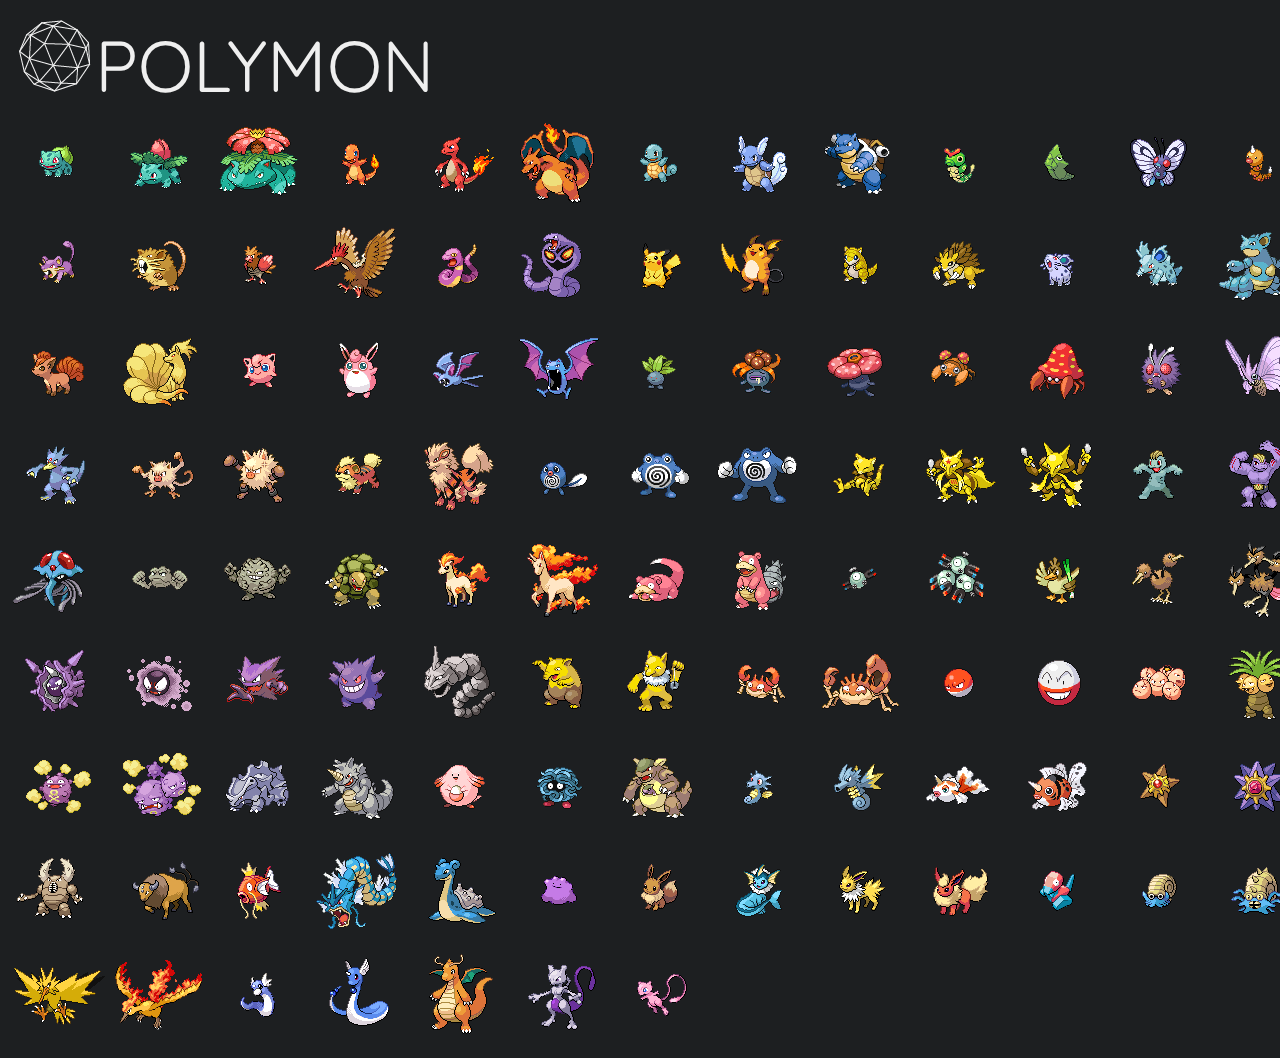
==== index.html @ f9f30a31 "initial" ====
<!DOCTYPE html>
<html>
	<head>
		<title>polymon | online pokedex</title>
        <link href='https://fonts.googleapis.com/css?family=Quicksand:700,400' rel='stylesheet' type='text/css'>
		<link type="text/css" rel="stylesheet" href="stylesheet.css" />
	</head>
	<body>
		<div class="nav">
			<img src="nav/logo3.png"/>
            <h6>POLYMON</h6>
		</div>
		<table>
			<thead>
				<th colspan="18"></th>
			</thead>
			<tr>
				<td>
					<img src="sprite icons/bulbasaur.png" />
				</td>
				<td>
					<img src="sprite icons/ivysaur.png" />
				</td>
				<td>
					<img src="sprite icons/venusaur.png" />
				</td>
				<td>
					<img src="sprite icons/charmander.png" />
				</td>
				<td>
					<img src="sprite icons/charmeleon.png" />
				</td>
				<td>
					<img src="sprite icons/charizard.png" />
				</td>
				<td>
					<img src="sprite icons/squirtle.png" />
				</td>
				<td>
					<img src="sprite icons/wartortle.png" />
				</td>
				<td>
					<img src="sprite icons/blastoise.png" />
				</td>
				<td>
					<img src="sprite icons/caterpie.png" />
				</td>
				<td>
					<img src="sprite icons/metapod.png" />
				</td>
				<td>
					<img src="sprite icons/butterfree.png" />
				</td>
				<td>
					<img src="sprite icons/weedle.png" />
				</td>
				<td>
					<img src="sprite icons/kakuna.png" />
				</td>
				<td>
					<img src="sprite icons/beedrill.png" />
				</td>
				<td>
					<img src="sprite icons/pidgey.png" />
				</td>
				<td>
					<img src="sprite icons/pidgeotto.png" />
				</td>
				<td>
					<img src="sprite icons/pidgeot.png" />
				</td>
			</tr>
			<tr>
				<td>
					<img src="sprite icons/rattata.png" />
				</td>
				<td>
					<img src="sprite icons/raticate.png" />
				</td>
				<td>
					<img src="sprite icons/spearow.png" />
				</td>
				<td>
					<img src="sprite icons/fearow.png" />
				</td>
				<td>
					<img src="sprite icons/ekans.png" />
				</td>
				<td>
					<img src="sprite icons/arbok.png" />
				</td>
				<td>
					<img src="sprite icons/pikachu.png" />
				</td>
				<td>
					<img src="sprite icons/raichu.png" />
				</td>
				<td>
					<img src="sprite icons/sandshrew.png" />
				</td>
				<td>
					<img src="sprite icons/sandslash.png" />
				</td>
				<td>
					<img src="sprite icons/nidoran-f.png" />
				</td>
				<td>
					<img src="sprite icons/nidorina.png" />
				</td>
				<td>
					<img src="sprite icons/nidoqueen.png" />
				</td>
				<td>
					<img src="sprite icons/nidoran-m.png" />
				</td>
				<td>
					<img src="sprite icons/nidorino.png" />
				</td>
				<td>
					<img src="sprite icons/nidoking.png" />
				</td>
				<td>
					<img src="sprite icons/clefairy.png" />
				</td>
				<td>
					<img src="sprite icons/clefable.png" />
				</td>
			</tr>
			<tr>
				<td>
					<img src="sprite icons/vulpix.png" />
				</td>
				<td>
					<img src="sprite icons/ninetales.png" />
				</td>
				<td>
					<img src="sprite icons/jigglypuff.png" />
				</td>
				<td>
					<img src="sprite icons/wigglytuff.png" />
				</td>
				<td>
					<img src="sprite icons/zubat.png" />
				</td>
				<td>
					<img src="sprite icons/golbat.png" />
				</td>
				<td>
					<img src="sprite icons/oddish.png" />
				</td>
				<td>
					<img src="sprite icons/gloom.png" />
				</td>
				<td>
					<img src="sprite icons/vileplume.png" />
				</td>
				<td>
					<img src="sprite icons/paras.png" />
				</td>
				<td>
					<img src="sprite icons/parasect.png" />
				</td>
				<td>
					<img src="sprite icons/venonat.png" />
				</td>
				<td>
					<img src="sprite icons/venomoth.png" />
				</td>
				<td>
					<img src="sprite icons/diglett.png" />
				</td>
				<td>
					<img src="sprite icons/dugtrio.png" />
				</td>
				<td>
					<img src="sprite icons/meowth.png" />
				</td>
				<td>
					<img src="sprite icons/persian.png" />
				</td>
				<td>
					<img src="sprite icons/psyduck.png" />
				</td>
			</tr>
			<tr>
				<td>
					<img src="sprite icons/golduck.png" />
				</td>
				<td>
					<img src="sprite icons/mankey.png" />
				</td>
				<td>
					<img src="sprite icons/primeape.png" />
				</td>
				<td>
					<img src="sprite icons/growlithe.png" />
				</td>
				<td>
					<img src="sprite icons/arcanine.png" />
				</td>
				<td>
					<img src="sprite icons/poliwag.png" />
				</td>
				<td>
					<img src="sprite icons/poliwhirl.png" />
				</td>
				<td>
					<img src="sprite icons/poliwrath.png" />
				</td>
				<td>
					<img src="sprite icons/abra.png" />
				</td>
				<td>
					<img src="sprite icons/kadabra.png" />
				</td>
				<td>
					<img src="sprite icons/alakazam.png" />
				</td>
				<td>
					<img src="sprite icons/machop.png" />
				</td>
				<td>
					<img src="sprite icons/machoke.png" />
				</td>
				<td>
					<img src="sprite icons/machamp.png" />
				</td>
				<td>
					<img src="sprite icons/bellsprout.png" />
				</td>
				<td>
					<img src="sprite icons/weepinbell.png" />
				</td>
				<td>
					<img src="sprite icons/victreebel.png" />
				</td>
				<td>
					<img src="sprite icons/tentacool.png" />
				</td>
			</tr>
			<tr>
				<td>
					<img src="sprite icons/tentacruel.png" />
				</td>
				<td>
					<img src="sprite icons/geodude.png" />
				</td>
				<td>
					<img src="sprite icons/graveler.png" />
				</td>
				<td>
					<img src="sprite icons/golem.png" />
				</td>
				<td>
					<img src="sprite icons/ponyta.png" />
				</td>
				<td>
					<img src="sprite icons/rapidash.png" />
				</td>
				<td>
					<img src="sprite icons/slowpoke.png" />
				</td>
				<td>
					<img src="sprite icons/slowbro.png" />
				</td>
				<td>
					<img src="sprite icons/magnemite.png" />
				</td>
				<td>
					<img src="sprite icons/magneton.png" />
				</td>
				<td>
					<img src="sprite icons/farfetchd.png" />
				</td>
				<td>
					<img src="sprite icons/doduo.png" />
				</td>
				<td>
					<img src="sprite icons/dodrio.png" />
				</td>
				<td>
					<img src="sprite icons/seel.png" />
				</td>
				<td>
					<img src="sprite icons/dewgong.png" />
				</td>
				<td>
					<img src="sprite icons/grimer.png" />
				</td>
				<td>
					<img src="sprite icons/muk.png" />
				</td>
				<td>
					<img src="sprite icons/shellder.png" />
				</td>
			</tr>
			<tr>
				<td>
					<img src="sprite icons/cloyster.png" />
				</td>
				<td>
					<img src="sprite icons/gastly.png" />
				</td>
				<td>
					<img src="sprite icons/haunter.png" />
				</td>
				<td>
					<img src="sprite icons/gengar.png" />
				</td>
				<td>
					<img src="sprite icons/onix.png" />
				</td>
				<td>
					<img src="sprite icons/drowzee.png" />
				</td>
				<td>
					<img src="sprite icons/hypno.png" />
				</td>
				<td>
					<img src="sprite icons/krabby.png" />
				</td>
				<td>
					<img src="sprite icons/kingler.png" />
				</td>
				<td>
					<img src="sprite icons/voltorb.png" />
				</td>
				<td>
					<img src="sprite icons/electrode.png" />
				</td>
				<td>
					<img src="sprite icons/exeggcute.png" />
				</td>
				<td>
					<img src="sprite icons/exeggutor.png" />
				</td>
				<td>
					<img src="sprite icons/cubone.png" />
				</td>
				<td>
					<img src="sprite icons/marowak.png" />
				</td>
				<td>
					<img src="sprite icons/hitmonlee.png" />
				</td>
				<td>
					<img src="sprite icons/hitmonchan.png" />
				</td>
				<td>
					<img src="sprite icons/lickitung.png" />
				</td>
			</tr>
			<tr>
				<td>
					<img src="sprite icons/koffing.png" />
				</td>
				<td>
					<img src="sprite icons/weezing.png" />
				</td>
				<td>
					<img src="sprite icons/rhyhorn.png" />
				</td>
				<td>
					<img src="sprite icons/rhydon.png" />
				</td>
				<td>
					<img src="sprite icons/chansey.png" />
				</td>
				<td>
					<img src="sprite icons/tangela.png" />
				</td>
				<td>
					<img src="sprite icons/kangaskhan.png" />
				</td>
				<td>
					<img src="sprite icons/horsea.png" />
				</td>
				<td>
					<img src="sprite icons/seadra.png" />
				</td>
				<td>
					<img src="sprite icons/goldeen.png" />
				</td>
				<td>
					<img src="sprite icons/seaking.png" />
				</td>
				<td>
					<img src="sprite icons/staryu.png" />
				</td>
				<td>
					<img src="sprite icons/starmie.png" />
				</td>
				<td>
					<img src="sprite icons/mr-mime.png" />
				</td>
				<td>
					<img src="sprite icons/scyther.png" />
				</td>
				<td>
					<img src="sprite icons/jynx.png" />
				</td>
				<td>
					<img src="sprite icons/electabuzz.png" />
				</td>
				<td>
					<img src="sprite icons/magmar.png" />
				</td>
			</tr>
			<tr>
				<td>
					<img src="sprite icons/pinsir.png" />
				</td>
				<td>
					<img src="sprite icons/tauros.png" />
				</td>
				<td>
					<img src="sprite icons/magikarp.png" />
				</td>
				<td>
					<img src="sprite icons/gyarados.png" />
				</td>
				<td>
					<img src="sprite icons/lapras.png" />
				</td>
				<td>
					<img src="sprite icons/ditto.png" />
				</td>
				<td>
					<img src="sprite icons/eevee.png" />
				</td>
				<td>
					<img src="sprite icons/vaporeon.png" />
				</td>
				<td>
					<img src="sprite icons/jolteon.png" />
				</td>
				<td>
					<img src="sprite icons/flareon.png" />
				</td>
				<td>
					<img src="sprite icons/porygon.png" />
				</td>
				<td>
					<img src="sprite icons/omanyte.png" />
				</td>
				<td>
					<img src="sprite icons/omastar.png" />
				</td>
				<td>
					<img src="sprite icons/kabuto.png" />
				</td>
				<td>
					<img src="sprite icons/kabutops.png" />
				</td>
				<td>
					<img src="sprite icons/aerodactyl.png" />
				</td>
				<td>
					<img src="sprite icons/snorlax.png" />
				</td>
				<td>
					<img src="sprite icons/articuno.png" />
				</td>
			</tr>
			<tr>
				<td>
					<img src=" sprite icons/zapdos.png" />
				</td>
				<td>
					<img src=" sprite icons/moltres.png" />
				</td>
				<td>
					<img src=" sprite icons/dratini.png" />
				</td>
				<td>
					<img src=" sprite icons/dragonair.png" />
				</td>
				<td>
					<img src=" sprite icons/dragonite.png" />
				</td>
				<td>
					<img src=" sprite icons/mewtwo.png" />
				</td>
				<td>
					<img src=" sprite icons/mew.png" />
				</td>
			</tr>
	</body>
</html>
---- stylesheet.css ----
body {
    background-color: #1d1f21;
}

th {
	font-family: Helvetica, sans-serif;
	font-weight: bold;
	font-size: 72px;
	color: #eeeeee
}

.nav {
	height: 100px;
	border-radius: 10px;
	margin: 0px;
	padding: 0px;
	border: none;
}

.nav img {
	margin: 0px;
	padding: 12px 0px 0px 10px;
	border: none;
}

.nav h6 {
    font-family: 'Quicksand', sans-serif;
    color: #efefef;
    font-size: 72px;
    font-weight: 400;
    display: inline;
}

table {
    margin: auto;
}
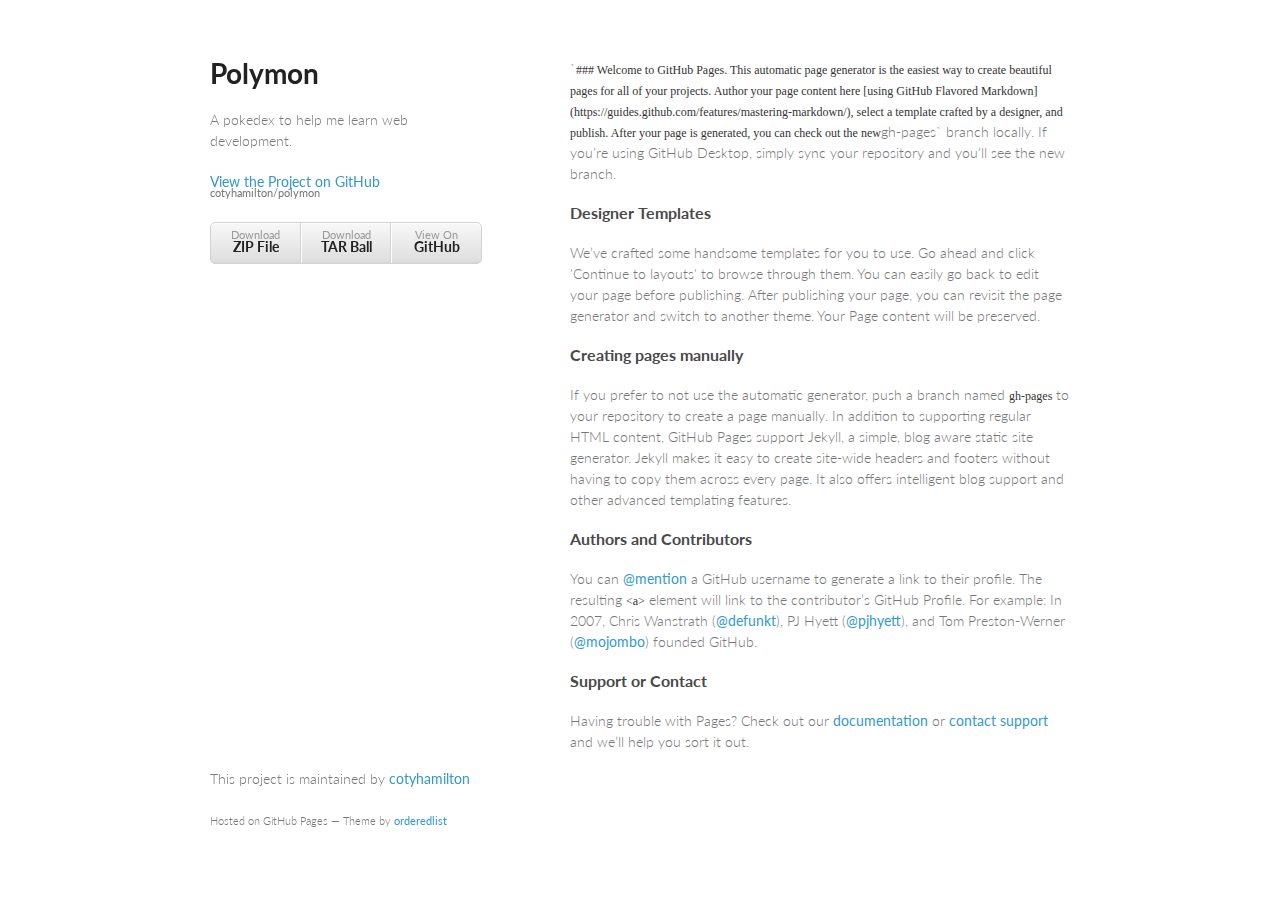
==== commit b7219667: "Create gh-pages branch via GitHub" ====
--- a/index.html
+++ b/index.html
@@ -1,489 +1,62 @@
-<!DOCTYPE html>
+<!doctype html>
 <html>
-	<head>
-		<title>polymon | online pokedex</title>
-        <link href='https://fonts.googleapis.com/css?family=Quicksand:700,400' rel='stylesheet' type='text/css'>
-		<link type="text/css" rel="stylesheet" href="stylesheet.css" />
-	</head>
-	<body>
-		<div class="nav">
-			<img src="nav/logo3.png"/>
-            <h6>POLYMON</h6>
-		</div>
-		<table>
-			<thead>
-				<th colspan="18"></th>
-			</thead>
-			<tr>
-				<td>
-					<img src="sprite icons/bulbasaur.png" />
-				</td>
-				<td>
-					<img src="sprite icons/ivysaur.png" />
-				</td>
-				<td>
-					<img src="sprite icons/venusaur.png" />
-				</td>
-				<td>
-					<img src="sprite icons/charmander.png" />
-				</td>
-				<td>
-					<img src="sprite icons/charmeleon.png" />
-				</td>
-				<td>
-					<img src="sprite icons/charizard.png" />
-				</td>
-				<td>
-					<img src="sprite icons/squirtle.png" />
-				</td>
-				<td>
-					<img src="sprite icons/wartortle.png" />
-				</td>
-				<td>
-					<img src="sprite icons/blastoise.png" />
-				</td>
-				<td>
-					<img src="sprite icons/caterpie.png" />
-				</td>
-				<td>
-					<img src="sprite icons/metapod.png" />
-				</td>
-				<td>
-					<img src="sprite icons/butterfree.png" />
-				</td>
-				<td>
-					<img src="sprite icons/weedle.png" />
-				</td>
-				<td>
-					<img src="sprite icons/kakuna.png" />
-				</td>
-				<td>
-					<img src="sprite icons/beedrill.png" />
-				</td>
-				<td>
-					<img src="sprite icons/pidgey.png" />
-				</td>
-				<td>
-					<img src="sprite icons/pidgeotto.png" />
-				</td>
-				<td>
-					<img src="sprite icons/pidgeot.png" />
-				</td>
-			</tr>
-			<tr>
-				<td>
-					<img src="sprite icons/rattata.png" />
-				</td>
-				<td>
-					<img src="sprite icons/raticate.png" />
-				</td>
-				<td>
-					<img src="sprite icons/spearow.png" />
-				</td>
-				<td>
-					<img src="sprite icons/fearow.png" />
-				</td>
-				<td>
-					<img src="sprite icons/ekans.png" />
-				</td>
-				<td>
-					<img src="sprite icons/arbok.png" />
-				</td>
-				<td>
-					<img src="sprite icons/pikachu.png" />
-				</td>
-				<td>
-					<img src="sprite icons/raichu.png" />
-				</td>
-				<td>
-					<img src="sprite icons/sandshrew.png" />
-				</td>
-				<td>
-					<img src="sprite icons/sandslash.png" />
-				</td>
-				<td>
-					<img src="sprite icons/nidoran-f.png" />
-				</td>
-				<td>
-					<img src="sprite icons/nidorina.png" />
-				</td>
-				<td>
-					<img src="sprite icons/nidoqueen.png" />
-				</td>
-				<td>
-					<img src="sprite icons/nidoran-m.png" />
-				</td>
-				<td>
-					<img src="sprite icons/nidorino.png" />
-				</td>
-				<td>
-					<img src="sprite icons/nidoking.png" />
-				</td>
-				<td>
-					<img src="sprite icons/clefairy.png" />
-				</td>
-				<td>
-					<img src="sprite icons/clefable.png" />
-				</td>
-			</tr>
-			<tr>
-				<td>
-					<img src="sprite icons/vulpix.png" />
-				</td>
-				<td>
-					<img src="sprite icons/ninetales.png" />
-				</td>
-				<td>
-					<img src="sprite icons/jigglypuff.png" />
-				</td>
-				<td>
-					<img src="sprite icons/wigglytuff.png" />
-				</td>
-				<td>
-					<img src="sprite icons/zubat.png" />
-				</td>
-				<td>
-					<img src="sprite icons/golbat.png" />
-				</td>
-				<td>
-					<img src="sprite icons/oddish.png" />
-				</td>
-				<td>
-					<img src="sprite icons/gloom.png" />
-				</td>
-				<td>
-					<img src="sprite icons/vileplume.png" />
-				</td>
-				<td>
-					<img src="sprite icons/paras.png" />
-				</td>
-				<td>
-					<img src="sprite icons/parasect.png" />
-				</td>
-				<td>
-					<img src="sprite icons/venonat.png" />
-				</td>
-				<td>
-					<img src="sprite icons/venomoth.png" />
-				</td>
-				<td>
-					<img src="sprite icons/diglett.png" />
-				</td>
-				<td>
-					<img src="sprite icons/dugtrio.png" />
-				</td>
-				<td>
-					<img src="sprite icons/meowth.png" />
-				</td>
-				<td>
-					<img src="sprite icons/persian.png" />
-				</td>
-				<td>
-					<img src="sprite icons/psyduck.png" />
-				</td>
-			</tr>
-			<tr>
-				<td>
-					<img src="sprite icons/golduck.png" />
-				</td>
-				<td>
-					<img src="sprite icons/mankey.png" />
-				</td>
-				<td>
-					<img src="sprite icons/primeape.png" />
-				</td>
-				<td>
-					<img src="sprite icons/growlithe.png" />
-				</td>
-				<td>
-					<img src="sprite icons/arcanine.png" />
-				</td>
-				<td>
-					<img src="sprite icons/poliwag.png" />
-				</td>
-				<td>
-					<img src="sprite icons/poliwhirl.png" />
-				</td>
-				<td>
-					<img src="sprite icons/poliwrath.png" />
-				</td>
-				<td>
-					<img src="sprite icons/abra.png" />
-				</td>
-				<td>
-					<img src="sprite icons/kadabra.png" />
-				</td>
-				<td>
-					<img src="sprite icons/alakazam.png" />
-				</td>
-				<td>
-					<img src="sprite icons/machop.png" />
-				</td>
-				<td>
-					<img src="sprite icons/machoke.png" />
-				</td>
-				<td>
-					<img src="sprite icons/machamp.png" />
-				</td>
-				<td>
-					<img src="sprite icons/bellsprout.png" />
-				</td>
-				<td>
-					<img src="sprite icons/weepinbell.png" />
-				</td>
-				<td>
-					<img src="sprite icons/victreebel.png" />
-				</td>
-				<td>
-					<img src="sprite icons/tentacool.png" />
-				</td>
-			</tr>
-			<tr>
-				<td>
-					<img src="sprite icons/tentacruel.png" />
-				</td>
-				<td>
-					<img src="sprite icons/geodude.png" />
-				</td>
-				<td>
-					<img src="sprite icons/graveler.png" />
-				</td>
-				<td>
-					<img src="sprite icons/golem.png" />
-				</td>
-				<td>
-					<img src="sprite icons/ponyta.png" />
-				</td>
-				<td>
-					<img src="sprite icons/rapidash.png" />
-				</td>
-				<td>
-					<img src="sprite icons/slowpoke.png" />
-				</td>
-				<td>
-					<img src="sprite icons/slowbro.png" />
-				</td>
-				<td>
-					<img src="sprite icons/magnemite.png" />
-				</td>
-				<td>
-					<img src="sprite icons/magneton.png" />
-				</td>
-				<td>
-					<img src="sprite icons/farfetchd.png" />
-				</td>
-				<td>
-					<img src="sprite icons/doduo.png" />
-				</td>
-				<td>
-					<img src="sprite icons/dodrio.png" />
-				</td>
-				<td>
-					<img src="sprite icons/seel.png" />
-				</td>
-				<td>
-					<img src="sprite icons/dewgong.png" />
-				</td>
-				<td>
-					<img src="sprite icons/grimer.png" />
-				</td>
-				<td>
-					<img src="sprite icons/muk.png" />
-				</td>
-				<td>
-					<img src="sprite icons/shellder.png" />
-				</td>
-			</tr>
-			<tr>
-				<td>
-					<img src="sprite icons/cloyster.png" />
-				</td>
-				<td>
-					<img src="sprite icons/gastly.png" />
-				</td>
-				<td>
-					<img src="sprite icons/haunter.png" />
-				</td>
-				<td>
-					<img src="sprite icons/gengar.png" />
-				</td>
-				<td>
-					<img src="sprite icons/onix.png" />
-				</td>
-				<td>
-					<img src="sprite icons/drowzee.png" />
-				</td>
-				<td>
-					<img src="sprite icons/hypno.png" />
-				</td>
-				<td>
-					<img src="sprite icons/krabby.png" />
-				</td>
-				<td>
-					<img src="sprite icons/kingler.png" />
-				</td>
-				<td>
-					<img src="sprite icons/voltorb.png" />
-				</td>
-				<td>
-					<img src="sprite icons/electrode.png" />
-				</td>
-				<td>
-					<img src="sprite icons/exeggcute.png" />
-				</td>
-				<td>
-					<img src="sprite icons/exeggutor.png" />
-				</td>
-				<td>
-					<img src="sprite icons/cubone.png" />
-				</td>
-				<td>
-					<img src="sprite icons/marowak.png" />
-				</td>
-				<td>
-					<img src="sprite icons/hitmonlee.png" />
-				</td>
-				<td>
-					<img src="sprite icons/hitmonchan.png" />
-				</td>
-				<td>
-					<img src="sprite icons/lickitung.png" />
-				</td>
-			</tr>
-			<tr>
-				<td>
-					<img src="sprite icons/koffing.png" />
-				</td>
-				<td>
-					<img src="sprite icons/weezing.png" />
-				</td>
-				<td>
-					<img src="sprite icons/rhyhorn.png" />
-				</td>
-				<td>
-					<img src="sprite icons/rhydon.png" />
-				</td>
-				<td>
-					<img src="sprite icons/chansey.png" />
-				</td>
-				<td>
-					<img src="sprite icons/tangela.png" />
-				</td>
-				<td>
-					<img src="sprite icons/kangaskhan.png" />
-				</td>
-				<td>
-					<img src="sprite icons/horsea.png" />
-				</td>
-				<td>
-					<img src="sprite icons/seadra.png" />
-				</td>
-				<td>
-					<img src="sprite icons/goldeen.png" />
-				</td>
-				<td>
-					<img src="sprite icons/seaking.png" />
-				</td>
-				<td>
-					<img src="sprite icons/staryu.png" />
-				</td>
-				<td>
-					<img src="sprite icons/starmie.png" />
-				</td>
-				<td>
-					<img src="sprite icons/mr-mime.png" />
-				</td>
-				<td>
-					<img src="sprite icons/scyther.png" />
-				</td>
-				<td>
-					<img src="sprite icons/jynx.png" />
-				</td>
-				<td>
-					<img src="sprite icons/electabuzz.png" />
-				</td>
-				<td>
-					<img src="sprite icons/magmar.png" />
-				</td>
-			</tr>
-			<tr>
-				<td>
-					<img src="sprite icons/pinsir.png" />
-				</td>
-				<td>
-					<img src="sprite icons/tauros.png" />
-				</td>
-				<td>
-					<img src="sprite icons/magikarp.png" />
-				</td>
-				<td>
-					<img src="sprite icons/gyarados.png" />
-				</td>
-				<td>
-					<img src="sprite icons/lapras.png" />
-				</td>
-				<td>
-					<img src="sprite icons/ditto.png" />
-				</td>
-				<td>
-					<img src="sprite icons/eevee.png" />
-				</td>
-				<td>
-					<img src="sprite icons/vaporeon.png" />
-				</td>
-				<td>
-					<img src="sprite icons/jolteon.png" />
-				</td>
-				<td>
-					<img src="sprite icons/flareon.png" />
-				</td>
-				<td>
-					<img src="sprite icons/porygon.png" />
-				</td>
-				<td>
-					<img src="sprite icons/omanyte.png" />
-				</td>
-				<td>
-					<img src="sprite icons/omastar.png" />
-				</td>
-				<td>
-					<img src="sprite icons/kabuto.png" />
-				</td>
-				<td>
-					<img src="sprite icons/kabutops.png" />
-				</td>
-				<td>
-					<img src="sprite icons/aerodactyl.png" />
-				</td>
-				<td>
-					<img src="sprite icons/snorlax.png" />
-				</td>
-				<td>
-					<img src="sprite icons/articuno.png" />
-				</td>
-			</tr>
-			<tr>
-				<td>
-					<img src=" sprite icons/zapdos.png" />
-				</td>
-				<td>
-					<img src=" sprite icons/moltres.png" />
-				</td>
-				<td>
-					<img src=" sprite icons/dratini.png" />
-				</td>
-				<td>
-					<img src=" sprite icons/dragonair.png" />
-				</td>
-				<td>
-					<img src=" sprite icons/dragonite.png" />
-				</td>
-				<td>
-					<img src=" sprite icons/mewtwo.png" />
-				</td>
-				<td>
-					<img src=" sprite icons/mew.png" />
-				</td>
-			</tr>
-	</body>
-</html>+  <head>
+    <meta charset="utf-8">
+    <meta http-equiv="X-UA-Compatible" content="chrome=1">
+    <title>Polymon by cotyhamilton</title>
+
+    <link rel="stylesheet" href="stylesheets/styles.css">
+    <link rel="stylesheet" href="stylesheets/github-light.css">
+    <meta name="viewport" content="width=device-width, initial-scale=1, user-scalable=no">
+    <!--[if lt IE 9]>
+    <script src="//html5shiv.googlecode.com/svn/trunk/html5.js"></script>
+    <![endif]-->
+  </head>
+  <body>
+    <div class="wrapper">
+      <header>
+        <h1>Polymon</h1>
+        <p>A pokedex to help me learn web development.</p>
+
+        <p class="view"><a href="https://github.com/cotyhamilton/polymon">View the Project on GitHub <small>cotyhamilton/polymon</small></a></p>
+
+
+        <ul>
+          <li><a href="https://github.com/cotyhamilton/polymon/zipball/master">Download <strong>ZIP File</strong></a></li>
+          <li><a href="https://github.com/cotyhamilton/polymon/tarball/master">Download <strong>TAR Ball</strong></a></li>
+          <li><a href="https://github.com/cotyhamilton/polymon">View On <strong>GitHub</strong></a></li>
+        </ul>
+      </header>
+      <section>
+        <p>`<code>### Welcome to GitHub Pages.
+This automatic page generator is the easiest way to create beautiful pages for all of your projects. Author your page content here [using GitHub Flavored Markdown](https://guides.github.com/features/mastering-markdown/), select a template crafted by a designer, and publish. After your page is generated, you can check out the new</code>gh-pages` branch locally. If you’re using GitHub Desktop, simply sync your repository and you’ll see the new branch.</p>
+
+<h3>
+<a id="designer-templates" class="anchor" href="#designer-templates" aria-hidden="true"><span class="octicon octicon-link"></span></a>Designer Templates</h3>
+
+<p>We’ve crafted some handsome templates for you to use. Go ahead and click 'Continue to layouts' to browse through them. You can easily go back to edit your page before publishing. After publishing your page, you can revisit the page generator and switch to another theme. Your Page content will be preserved.</p>
+
+<h3>
+<a id="creating-pages-manually" class="anchor" href="#creating-pages-manually" aria-hidden="true"><span class="octicon octicon-link"></span></a>Creating pages manually</h3>
+
+<p>If you prefer to not use the automatic generator, push a branch named <code>gh-pages</code> to your repository to create a page manually. In addition to supporting regular HTML content, GitHub Pages support Jekyll, a simple, blog aware static site generator. Jekyll makes it easy to create site-wide headers and footers without having to copy them across every page. It also offers intelligent blog support and other advanced templating features.</p>
+
+<h3>
+<a id="authors-and-contributors" class="anchor" href="#authors-and-contributors" aria-hidden="true"><span class="octicon octicon-link"></span></a>Authors and Contributors</h3>
+
+<p>You can <a href="https://github.com/blog/821" class="user-mention">@mention</a> a GitHub username to generate a link to their profile. The resulting <code>&lt;a&gt;</code> element will link to the contributor’s GitHub Profile. For example: In 2007, Chris Wanstrath (<a href="https://github.com/defunkt" class="user-mention">@defunkt</a>), PJ Hyett (<a href="https://github.com/pjhyett" class="user-mention">@pjhyett</a>), and Tom Preston-Werner (<a href="https://github.com/mojombo" class="user-mention">@mojombo</a>) founded GitHub.</p>
+
+<h3>
+<a id="support-or-contact" class="anchor" href="#support-or-contact" aria-hidden="true"><span class="octicon octicon-link"></span></a>Support or Contact</h3>
+
+<p>Having trouble with Pages? Check out our <a href="https://help.github.com/pages">documentation</a> or <a href="https://github.com/contact">contact support</a> and we’ll help you sort it out.</p>
+      </section>
+      <footer>
+        <p>This project is maintained by <a href="https://github.com/cotyhamilton">cotyhamilton</a></p>
+        <p><small>Hosted on GitHub Pages &mdash; Theme by <a href="https://github.com/orderedlist">orderedlist</a></small></p>
+      </footer>
+    </div>
+    <script src="javascripts/scale.fix.js"></script>
+    
+  </body>
+</html>
--- a/stylesheets/styles.css
+++ b/stylesheets/styles.css
@@ -0,0 +1,255 @@
+@import url(https://fonts.googleapis.com/css?family=Lato:300italic,700italic,300,700);
+
+body {
+  padding:50px;
+  font:14px/1.5 Lato, "Helvetica Neue", Helvetica, Arial, sans-serif;
+  color:#777;
+  font-weight:300;
+}
+
+h1, h2, h3, h4, h5, h6 {
+  color:#222;
+  margin:0 0 20px;
+}
+
+p, ul, ol, table, pre, dl {
+  margin:0 0 20px;
+}
+
+h1, h2, h3 {
+  line-height:1.1;
+}
+
+h1 {
+  font-size:28px;
+}
+
+h2 {
+  color:#393939;
+}
+
+h3, h4, h5, h6 {
+  color:#494949;
+}
+
+a {
+  color:#39c;
+  font-weight:400;
+  text-decoration:none;
+}
+
+a small {
+  font-size:11px;
+  color:#777;
+  margin-top:-0.6em;
+  display:block;
+}
+
+.wrapper {
+  width:860px;
+  margin:0 auto;
+}
+
+blockquote {
+  border-left:1px solid #e5e5e5;
+  margin:0;
+  padding:0 0 0 20px;
+  font-style:italic;
+}
+
+code, pre {
+  font-family:Monaco, Bitstream Vera Sans Mono, Lucida Console, Terminal;
+  color:#333;
+  font-size:12px;
+}
+
+pre {
+  padding:8px 15px;
+  background: #f8f8f8;
+  border-radius:5px;
+  border:1px solid #e5e5e5;
+  overflow-x: auto;
+}
+
+table {
+  width:100%;
+  border-collapse:collapse;
+}
+
+th, td {
+  text-align:left;
+  padding:5px 10px;
+  border-bottom:1px solid #e5e5e5;
+}
+
+dt {
+  color:#444;
+  font-weight:700;
+}
+
+th {
+  color:#444;
+}
+
+img {
+  max-width:100%;
+}
+
+header {
+  width:270px;
+  float:left;
+  position:fixed;
+}
+
+header ul {
+  list-style:none;
+  height:40px;
+
+  padding:0;
+
+  background: #eee;
+  background: -moz-linear-gradient(top, #f8f8f8 0%, #dddddd 100%);
+  background: -webkit-gradient(linear, left top, left bottom, color-stop(0%,#f8f8f8), color-stop(100%,#dddddd));
+  background: -webkit-linear-gradient(top, #f8f8f8 0%,#dddddd 100%);
+  background: -o-linear-gradient(top, #f8f8f8 0%,#dddddd 100%);
+  background: -ms-linear-gradient(top, #f8f8f8 0%,#dddddd 100%);
+  background: linear-gradient(top, #f8f8f8 0%,#dddddd 100%);
+
+  border-radius:5px;
+  border:1px solid #d2d2d2;
+  box-shadow:inset #fff 0 1px 0, inset rgba(0,0,0,0.03) 0 -1px 0;
+  width:270px;
+}
+
+header li {
+  width:89px;
+  float:left;
+  border-right:1px solid #d2d2d2;
+  height:40px;
+}
+
+header ul a {
+  line-height:1;
+  font-size:11px;
+  color:#999;
+  display:block;
+  text-align:center;
+  padding-top:6px;
+  height:40px;
+}
+
+strong {
+  color:#222;
+  font-weight:700;
+}
+
+header ul li + li {
+  width:88px;
+  border-left:1px solid #fff;
+}
+
+header ul li + li + li {
+  border-right:none;
+  width:89px;
+}
+
+header ul a strong {
+  font-size:14px;
+  display:block;
+  color:#222;
+}
+
+section {
+  width:500px;
+  float:right;
+  padding-bottom:50px;
+}
+
+small {
+  font-size:11px;
+}
+
+hr {
+  border:0;
+  background:#e5e5e5;
+  height:1px;
+  margin:0 0 20px;
+}
+
+footer {
+  width:270px;
+  float:left;
+  position:fixed;
+  bottom:50px;
+}
+
+@media print, screen and (max-width: 960px) {
+
+  div.wrapper {
+    width:auto;
+    margin:0;
+  }
+
+  header, section, footer {
+    float:none;
+    position:static;
+    width:auto;
+  }
+
+  header {
+    padding-right:320px;
+  }
+
+  section {
+    border:1px solid #e5e5e5;
+    border-width:1px 0;
+    padding:20px 0;
+    margin:0 0 20px;
+  }
+
+  header a small {
+    display:inline;
+  }
+
+  header ul {
+    position:absolute;
+    right:50px;
+    top:52px;
+  }
+}
+
+@media print, screen and (max-width: 720px) {
+  body {
+    word-wrap:break-word;
+  }
+
+  header {
+    padding:0;
+  }
+
+  header ul, header p.view {
+    position:static;
+  }
+
+  pre, code {
+    word-wrap:normal;
+  }
+}
+
+@media print, screen and (max-width: 480px) {
+  body {
+    padding:15px;
+  }
+
+  header ul {
+    display:none;
+  }
+}
+
+@media print {
+  body {
+    padding:0.4in;
+    font-size:12pt;
+    color:#444;
+  }
+}
--- a/stylesheets/github-light.css
+++ b/stylesheets/github-light.css
@@ -0,0 +1,116 @@
+/*
+   Copyright 2014 GitHub Inc.
+
+   Licensed under the Apache License, Version 2.0 (the "License");
+   you may not use this file except in compliance with the License.
+   You may obtain a copy of the License at
+
+       http://www.apache.org/licenses/LICENSE-2.0
+
+   Unless required by applicable law or agreed to in writing, software
+   distributed under the License is distributed on an "AS IS" BASIS,
+   WITHOUT WARRANTIES OR CONDITIONS OF ANY KIND, either express or implied.
+   See the License for the specific language governing permissions and
+   limitations under the License.
+
+*/
+
+.pl-c /* comment */ {
+  color: #969896;
+}
+
+.pl-c1      /* constant, markup.raw, meta.diff.header, meta.module-reference, meta.property-name, support, support.constant, support.variable, variable.other.constant */,
+.pl-s .pl-v /* string variable */ {
+  color: #0086b3;
+}
+
+.pl-e  /* entity */,
+.pl-en /* entity.name */ {
+  color: #795da3;
+}
+
+.pl-s .pl-s1 /* string source */,
+.pl-smi      /* storage.modifier.import, storage.modifier.package, storage.type.java, variable.other, variable.parameter.function */ {
+  color: #333;
+}
+
+.pl-ent /* entity.name.tag */ {
+  color: #63a35c;
+}
+
+.pl-k /* keyword, storage, storage.type */ {
+  color: #a71d5d;
+}
+
+.pl-pds              /* punctuation.definition.string, string.regexp.character-class */,
+.pl-s                /* string */,
+.pl-s .pl-pse .pl-s1 /* string punctuation.section.embedded source */,
+.pl-sr               /* string.regexp */,
+.pl-sr .pl-cce       /* string.regexp constant.character.escape */,
+.pl-sr .pl-sra       /* string.regexp string.regexp.arbitrary-repitition */,
+.pl-sr .pl-sre       /* string.regexp source.ruby.embedded */ {
+  color: #183691;
+}
+
+.pl-v /* variable */ {
+  color: #ed6a43;
+}
+
+.pl-id /* invalid.deprecated */ {
+  color: #b52a1d;
+}
+
+.pl-ii /* invalid.illegal */ {
+  background-color: #b52a1d;
+  color: #f8f8f8;
+}
+
+.pl-sr .pl-cce /* string.regexp constant.character.escape */ {
+  color: #63a35c;
+  font-weight: bold;
+}
+
+.pl-ml /* markup.list */ {
+  color: #693a17;
+}
+
+.pl-mh        /* markup.heading */,
+.pl-mh .pl-en /* markup.heading entity.name */,
+.pl-ms        /* meta.separator */ {
+  color: #1d3e81;
+  font-weight: bold;
+}
+
+.pl-mq /* markup.quote */ {
+  color: #008080;
+}
+
+.pl-mi /* markup.italic */ {
+  color: #333;
+  font-style: italic;
+}
+
+.pl-mb /* markup.bold */ {
+  color: #333;
+  font-weight: bold;
+}
+
+.pl-md /* markup.deleted, meta.diff.header.from-file */ {
+  background-color: #ffecec;
+  color: #bd2c00;
+}
+
+.pl-mi1 /* markup.inserted, meta.diff.header.to-file */ {
+  background-color: #eaffea;
+  color: #55a532;
+}
+
+.pl-mdr /* meta.diff.range */ {
+  color: #795da3;
+  font-weight: bold;
+}
+
+.pl-mo /* meta.output */ {
+  color: #1d3e81;
+}
+
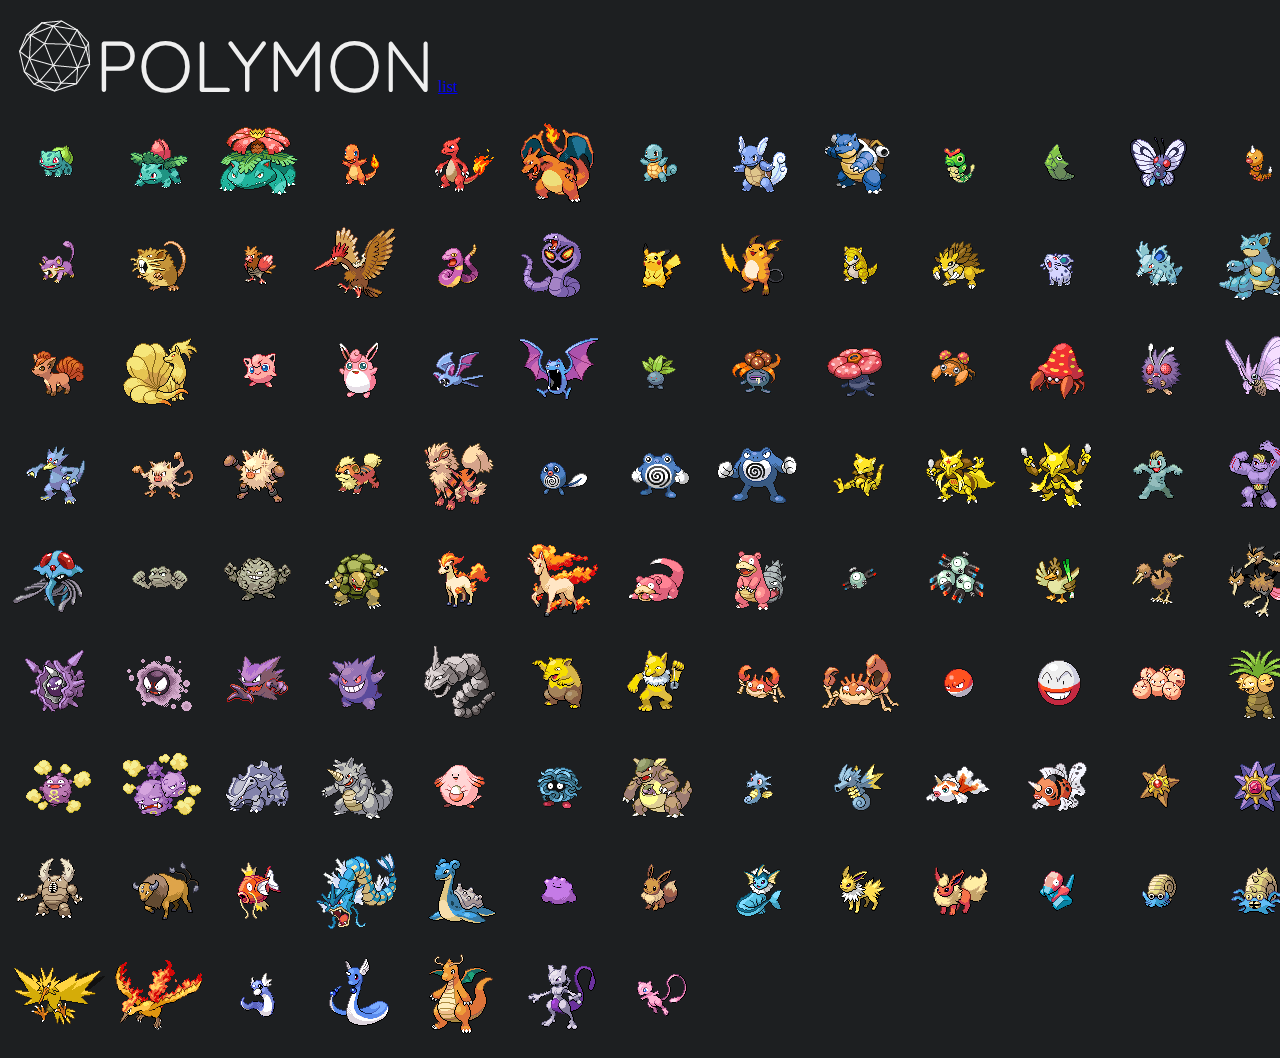
==== commit 3e9f892f: "Update index.html" ====
--- a/index.html
+++ b/index.html
@@ -1,62 +1,490 @@
-<!doctype html>
+<!DOCTYPE html>
 <html>
-  <head>
-    <meta charset="utf-8">
-    <meta http-equiv="X-UA-Compatible" content="chrome=1">
-    <title>Polymon by cotyhamilton</title>
-
-    <link rel="stylesheet" href="stylesheets/styles.css">
-    <link rel="stylesheet" href="stylesheets/github-light.css">
-    <meta name="viewport" content="width=device-width, initial-scale=1, user-scalable=no">
-    <!--[if lt IE 9]>
-    <script src="//html5shiv.googlecode.com/svn/trunk/html5.js"></script>
-    <![endif]-->
-  </head>
-  <body>
-    <div class="wrapper">
-      <header>
-        <h1>Polymon</h1>
-        <p>A pokedex to help me learn web development.</p>
-
-        <p class="view"><a href="https://github.com/cotyhamilton/polymon">View the Project on GitHub <small>cotyhamilton/polymon</small></a></p>
-
-
-        <ul>
-          <li><a href="https://github.com/cotyhamilton/polymon/zipball/master">Download <strong>ZIP File</strong></a></li>
-          <li><a href="https://github.com/cotyhamilton/polymon/tarball/master">Download <strong>TAR Ball</strong></a></li>
-          <li><a href="https://github.com/cotyhamilton/polymon">View On <strong>GitHub</strong></a></li>
-        </ul>
-      </header>
-      <section>
-        <p>`<code>### Welcome to GitHub Pages.
-This automatic page generator is the easiest way to create beautiful pages for all of your projects. Author your page content here [using GitHub Flavored Markdown](https://guides.github.com/features/mastering-markdown/), select a template crafted by a designer, and publish. After your page is generated, you can check out the new</code>gh-pages` branch locally. If you’re using GitHub Desktop, simply sync your repository and you’ll see the new branch.</p>
-
-<h3>
-<a id="designer-templates" class="anchor" href="#designer-templates" aria-hidden="true"><span class="octicon octicon-link"></span></a>Designer Templates</h3>
-
-<p>We’ve crafted some handsome templates for you to use. Go ahead and click 'Continue to layouts' to browse through them. You can easily go back to edit your page before publishing. After publishing your page, you can revisit the page generator and switch to another theme. Your Page content will be preserved.</p>
-
-<h3>
-<a id="creating-pages-manually" class="anchor" href="#creating-pages-manually" aria-hidden="true"><span class="octicon octicon-link"></span></a>Creating pages manually</h3>
-
-<p>If you prefer to not use the automatic generator, push a branch named <code>gh-pages</code> to your repository to create a page manually. In addition to supporting regular HTML content, GitHub Pages support Jekyll, a simple, blog aware static site generator. Jekyll makes it easy to create site-wide headers and footers without having to copy them across every page. It also offers intelligent blog support and other advanced templating features.</p>
-
-<h3>
-<a id="authors-and-contributors" class="anchor" href="#authors-and-contributors" aria-hidden="true"><span class="octicon octicon-link"></span></a>Authors and Contributors</h3>
-
-<p>You can <a href="https://github.com/blog/821" class="user-mention">@mention</a> a GitHub username to generate a link to their profile. The resulting <code>&lt;a&gt;</code> element will link to the contributor’s GitHub Profile. For example: In 2007, Chris Wanstrath (<a href="https://github.com/defunkt" class="user-mention">@defunkt</a>), PJ Hyett (<a href="https://github.com/pjhyett" class="user-mention">@pjhyett</a>), and Tom Preston-Werner (<a href="https://github.com/mojombo" class="user-mention">@mojombo</a>) founded GitHub.</p>
-
-<h3>
-<a id="support-or-contact" class="anchor" href="#support-or-contact" aria-hidden="true"><span class="octicon octicon-link"></span></a>Support or Contact</h3>
-
-<p>Having trouble with Pages? Check out our <a href="https://help.github.com/pages">documentation</a> or <a href="https://github.com/contact">contact support</a> and we’ll help you sort it out.</p>
-      </section>
-      <footer>
-        <p>This project is maintained by <a href="https://github.com/cotyhamilton">cotyhamilton</a></p>
-        <p><small>Hosted on GitHub Pages &mdash; Theme by <a href="https://github.com/orderedlist">orderedlist</a></small></p>
-      </footer>
-    </div>
-    <script src="javascripts/scale.fix.js"></script>
-    
-  </body>
+	<head>
+		<title>polymon | online pokedex</title>
+        <link href='https://fonts.googleapis.com/css?family=Quicksand:700,400' rel='stylesheet' type='text/css'>
+		<link type="text/css" rel="stylesheet" href="stylesheet.css" />
+	</head>
+	<body>
+		<div class="nav">
+			<img src="nav/logo3.png"/>
+            		<h6>POLYMON</h6>
+            		<a href="list.html">list</a>
+		</div>
+		<table>
+			<thead>
+				<th colspan="18"></th>
+			</thead>
+			<tr>
+				<td>
+					<img src="sprite icons/bulbasaur.png" />
+				</td>
+				<td>
+					<img src="sprite icons/ivysaur.png" />
+				</td>
+				<td>
+					<img src="sprite icons/venusaur.png" />
+				</td>
+				<td>
+					<img src="sprite icons/charmander.png" />
+				</td>
+				<td>
+					<img src="sprite icons/charmeleon.png" />
+				</td>
+				<td>
+					<img src="sprite icons/charizard.png" />
+				</td>
+				<td>
+					<img src="sprite icons/squirtle.png" />
+				</td>
+				<td>
+					<img src="sprite icons/wartortle.png" />
+				</td>
+				<td>
+					<img src="sprite icons/blastoise.png" />
+				</td>
+				<td>
+					<img src="sprite icons/caterpie.png" />
+				</td>
+				<td>
+					<img src="sprite icons/metapod.png" />
+				</td>
+				<td>
+					<img src="sprite icons/butterfree.png" />
+				</td>
+				<td>
+					<img src="sprite icons/weedle.png" />
+				</td>
+				<td>
+					<img src="sprite icons/kakuna.png" />
+				</td>
+				<td>
+					<img src="sprite icons/beedrill.png" />
+				</td>
+				<td>
+					<img src="sprite icons/pidgey.png" />
+				</td>
+				<td>
+					<img src="sprite icons/pidgeotto.png" />
+				</td>
+				<td>
+					<img src="sprite icons/pidgeot.png" />
+				</td>
+			</tr>
+			<tr>
+				<td>
+					<img src="sprite icons/rattata.png" />
+				</td>
+				<td>
+					<img src="sprite icons/raticate.png" />
+				</td>
+				<td>
+					<img src="sprite icons/spearow.png" />
+				</td>
+				<td>
+					<img src="sprite icons/fearow.png" />
+				</td>
+				<td>
+					<img src="sprite icons/ekans.png" />
+				</td>
+				<td>
+					<img src="sprite icons/arbok.png" />
+				</td>
+				<td>
+					<img src="sprite icons/pikachu.png" />
+				</td>
+				<td>
+					<img src="sprite icons/raichu.png" />
+				</td>
+				<td>
+					<img src="sprite icons/sandshrew.png" />
+				</td>
+				<td>
+					<img src="sprite icons/sandslash.png" />
+				</td>
+				<td>
+					<img src="sprite icons/nidoran-f.png" />
+				</td>
+				<td>
+					<img src="sprite icons/nidorina.png" />
+				</td>
+				<td>
+					<img src="sprite icons/nidoqueen.png" />
+				</td>
+				<td>
+					<img src="sprite icons/nidoran-m.png" />
+				</td>
+				<td>
+					<img src="sprite icons/nidorino.png" />
+				</td>
+				<td>
+					<img src="sprite icons/nidoking.png" />
+				</td>
+				<td>
+					<img src="sprite icons/clefairy.png" />
+				</td>
+				<td>
+					<img src="sprite icons/clefable.png" />
+				</td>
+			</tr>
+			<tr>
+				<td>
+					<img src="sprite icons/vulpix.png" />
+				</td>
+				<td>
+					<img src="sprite icons/ninetales.png" />
+				</td>
+				<td>
+					<img src="sprite icons/jigglypuff.png" />
+				</td>
+				<td>
+					<img src="sprite icons/wigglytuff.png" />
+				</td>
+				<td>
+					<img src="sprite icons/zubat.png" />
+				</td>
+				<td>
+					<img src="sprite icons/golbat.png" />
+				</td>
+				<td>
+					<img src="sprite icons/oddish.png" />
+				</td>
+				<td>
+					<img src="sprite icons/gloom.png" />
+				</td>
+				<td>
+					<img src="sprite icons/vileplume.png" />
+				</td>
+				<td>
+					<img src="sprite icons/paras.png" />
+				</td>
+				<td>
+					<img src="sprite icons/parasect.png" />
+				</td>
+				<td>
+					<img src="sprite icons/venonat.png" />
+				</td>
+				<td>
+					<img src="sprite icons/venomoth.png" />
+				</td>
+				<td>
+					<img src="sprite icons/diglett.png" />
+				</td>
+				<td>
+					<img src="sprite icons/dugtrio.png" />
+				</td>
+				<td>
+					<img src="sprite icons/meowth.png" />
+				</td>
+				<td>
+					<img src="sprite icons/persian.png" />
+				</td>
+				<td>
+					<img src="sprite icons/psyduck.png" />
+				</td>
+			</tr>
+			<tr>
+				<td>
+					<img src="sprite icons/golduck.png" />
+				</td>
+				<td>
+					<img src="sprite icons/mankey.png" />
+				</td>
+				<td>
+					<img src="sprite icons/primeape.png" />
+				</td>
+				<td>
+					<img src="sprite icons/growlithe.png" />
+				</td>
+				<td>
+					<img src="sprite icons/arcanine.png" />
+				</td>
+				<td>
+					<img src="sprite icons/poliwag.png" />
+				</td>
+				<td>
+					<img src="sprite icons/poliwhirl.png" />
+				</td>
+				<td>
+					<img src="sprite icons/poliwrath.png" />
+				</td>
+				<td>
+					<img src="sprite icons/abra.png" />
+				</td>
+				<td>
+					<img src="sprite icons/kadabra.png" />
+				</td>
+				<td>
+					<img src="sprite icons/alakazam.png" />
+				</td>
+				<td>
+					<img src="sprite icons/machop.png" />
+				</td>
+				<td>
+					<img src="sprite icons/machoke.png" />
+				</td>
+				<td>
+					<img src="sprite icons/machamp.png" />
+				</td>
+				<td>
+					<img src="sprite icons/bellsprout.png" />
+				</td>
+				<td>
+					<img src="sprite icons/weepinbell.png" />
+				</td>
+				<td>
+					<img src="sprite icons/victreebel.png" />
+				</td>
+				<td>
+					<img src="sprite icons/tentacool.png" />
+				</td>
+			</tr>
+			<tr>
+				<td>
+					<img src="sprite icons/tentacruel.png" />
+				</td>
+				<td>
+					<img src="sprite icons/geodude.png" />
+				</td>
+				<td>
+					<img src="sprite icons/graveler.png" />
+				</td>
+				<td>
+					<img src="sprite icons/golem.png" />
+				</td>
+				<td>
+					<img src="sprite icons/ponyta.png" />
+				</td>
+				<td>
+					<img src="sprite icons/rapidash.png" />
+				</td>
+				<td>
+					<img src="sprite icons/slowpoke.png" />
+				</td>
+				<td>
+					<img src="sprite icons/slowbro.png" />
+				</td>
+				<td>
+					<img src="sprite icons/magnemite.png" />
+				</td>
+				<td>
+					<img src="sprite icons/magneton.png" />
+				</td>
+				<td>
+					<img src="sprite icons/farfetchd.png" />
+				</td>
+				<td>
+					<img src="sprite icons/doduo.png" />
+				</td>
+				<td>
+					<img src="sprite icons/dodrio.png" />
+				</td>
+				<td>
+					<img src="sprite icons/seel.png" />
+				</td>
+				<td>
+					<img src="sprite icons/dewgong.png" />
+				</td>
+				<td>
+					<img src="sprite icons/grimer.png" />
+				</td>
+				<td>
+					<img src="sprite icons/muk.png" />
+				</td>
+				<td>
+					<img src="sprite icons/shellder.png" />
+				</td>
+			</tr>
+			<tr>
+				<td>
+					<img src="sprite icons/cloyster.png" />
+				</td>
+				<td>
+					<img src="sprite icons/gastly.png" />
+				</td>
+				<td>
+					<img src="sprite icons/haunter.png" />
+				</td>
+				<td>
+					<img src="sprite icons/gengar.png" />
+				</td>
+				<td>
+					<img src="sprite icons/onix.png" />
+				</td>
+				<td>
+					<img src="sprite icons/drowzee.png" />
+				</td>
+				<td>
+					<img src="sprite icons/hypno.png" />
+				</td>
+				<td>
+					<img src="sprite icons/krabby.png" />
+				</td>
+				<td>
+					<img src="sprite icons/kingler.png" />
+				</td>
+				<td>
+					<img src="sprite icons/voltorb.png" />
+				</td>
+				<td>
+					<img src="sprite icons/electrode.png" />
+				</td>
+				<td>
+					<img src="sprite icons/exeggcute.png" />
+				</td>
+				<td>
+					<img src="sprite icons/exeggutor.png" />
+				</td>
+				<td>
+					<img src="sprite icons/cubone.png" />
+				</td>
+				<td>
+					<img src="sprite icons/marowak.png" />
+				</td>
+				<td>
+					<img src="sprite icons/hitmonlee.png" />
+				</td>
+				<td>
+					<img src="sprite icons/hitmonchan.png" />
+				</td>
+				<td>
+					<img src="sprite icons/lickitung.png" />
+				</td>
+			</tr>
+			<tr>
+				<td>
+					<img src="sprite icons/koffing.png" />
+				</td>
+				<td>
+					<img src="sprite icons/weezing.png" />
+				</td>
+				<td>
+					<img src="sprite icons/rhyhorn.png" />
+				</td>
+				<td>
+					<img src="sprite icons/rhydon.png" />
+				</td>
+				<td>
+					<img src="sprite icons/chansey.png" />
+				</td>
+				<td>
+					<img src="sprite icons/tangela.png" />
+				</td>
+				<td>
+					<img src="sprite icons/kangaskhan.png" />
+				</td>
+				<td>
+					<img src="sprite icons/horsea.png" />
+				</td>
+				<td>
+					<img src="sprite icons/seadra.png" />
+				</td>
+				<td>
+					<img src="sprite icons/goldeen.png" />
+				</td>
+				<td>
+					<img src="sprite icons/seaking.png" />
+				</td>
+				<td>
+					<img src="sprite icons/staryu.png" />
+				</td>
+				<td>
+					<img src="sprite icons/starmie.png" />
+				</td>
+				<td>
+					<img src="sprite icons/mr-mime.png" />
+				</td>
+				<td>
+					<img src="sprite icons/scyther.png" />
+				</td>
+				<td>
+					<img src="sprite icons/jynx.png" />
+				</td>
+				<td>
+					<img src="sprite icons/electabuzz.png" />
+				</td>
+				<td>
+					<img src="sprite icons/magmar.png" />
+				</td>
+			</tr>
+			<tr>
+				<td>
+					<img src="sprite icons/pinsir.png" />
+				</td>
+				<td>
+					<img src="sprite icons/tauros.png" />
+				</td>
+				<td>
+					<img src="sprite icons/magikarp.png" />
+				</td>
+				<td>
+					<img src="sprite icons/gyarados.png" />
+				</td>
+				<td>
+					<img src="sprite icons/lapras.png" />
+				</td>
+				<td>
+					<img src="sprite icons/ditto.png" />
+				</td>
+				<td>
+					<img src="sprite icons/eevee.png" />
+				</td>
+				<td>
+					<img src="sprite icons/vaporeon.png" />
+				</td>
+				<td>
+					<img src="sprite icons/jolteon.png" />
+				</td>
+				<td>
+					<img src="sprite icons/flareon.png" />
+				</td>
+				<td>
+					<img src="sprite icons/porygon.png" />
+				</td>
+				<td>
+					<img src="sprite icons/omanyte.png" />
+				</td>
+				<td>
+					<img src="sprite icons/omastar.png" />
+				</td>
+				<td>
+					<img src="sprite icons/kabuto.png" />
+				</td>
+				<td>
+					<img src="sprite icons/kabutops.png" />
+				</td>
+				<td>
+					<img src="sprite icons/aerodactyl.png" />
+				</td>
+				<td>
+					<img src="sprite icons/snorlax.png" />
+				</td>
+				<td>
+					<img src="sprite icons/articuno.png" />
+				</td>
+			</tr>
+			<tr>
+				<td>
+					<img src=" sprite icons/zapdos.png" />
+				</td>
+				<td>
+					<img src=" sprite icons/moltres.png" />
+				</td>
+				<td>
+					<img src=" sprite icons/dratini.png" />
+				</td>
+				<td>
+					<img src=" sprite icons/dragonair.png" />
+				</td>
+				<td>
+					<img src=" sprite icons/dragonite.png" />
+				</td>
+				<td>
+					<img src=" sprite icons/mewtwo.png" />
+				</td>
+				<td>
+					<img src=" sprite icons/mew.png" />
+				</td>
+			</tr>
+	</body>
 </html>
--- a/stylesheet.css
+++ b/stylesheet.css
@@ -0,0 +1,37 @@
+body {
+    background-color: #1d1f21;
+}
+
+th {
+	font-family: Helvetica, sans-serif;
+	font-weight: bold;
+	font-size: 72px;
+	color: #eeeeee
+}
+
+.nav {
+	height: 100px;
+	border-radius: 10px;
+	margin: 0px;
+	padding: 0px;
+	border: none;
+}
+
+.nav img {
+	margin: 0px;
+	padding: 12px 0px 0px 10px;
+	border: none;
+}
+
+.nav h6 {
+    font-family: 'Quicksand', sans-serif;
+    color: #efefef;
+    font-size: 72px;
+    font-weight: 400;
+    display: inline;
+}
+
+table {
+    margin: auto;
+}
+
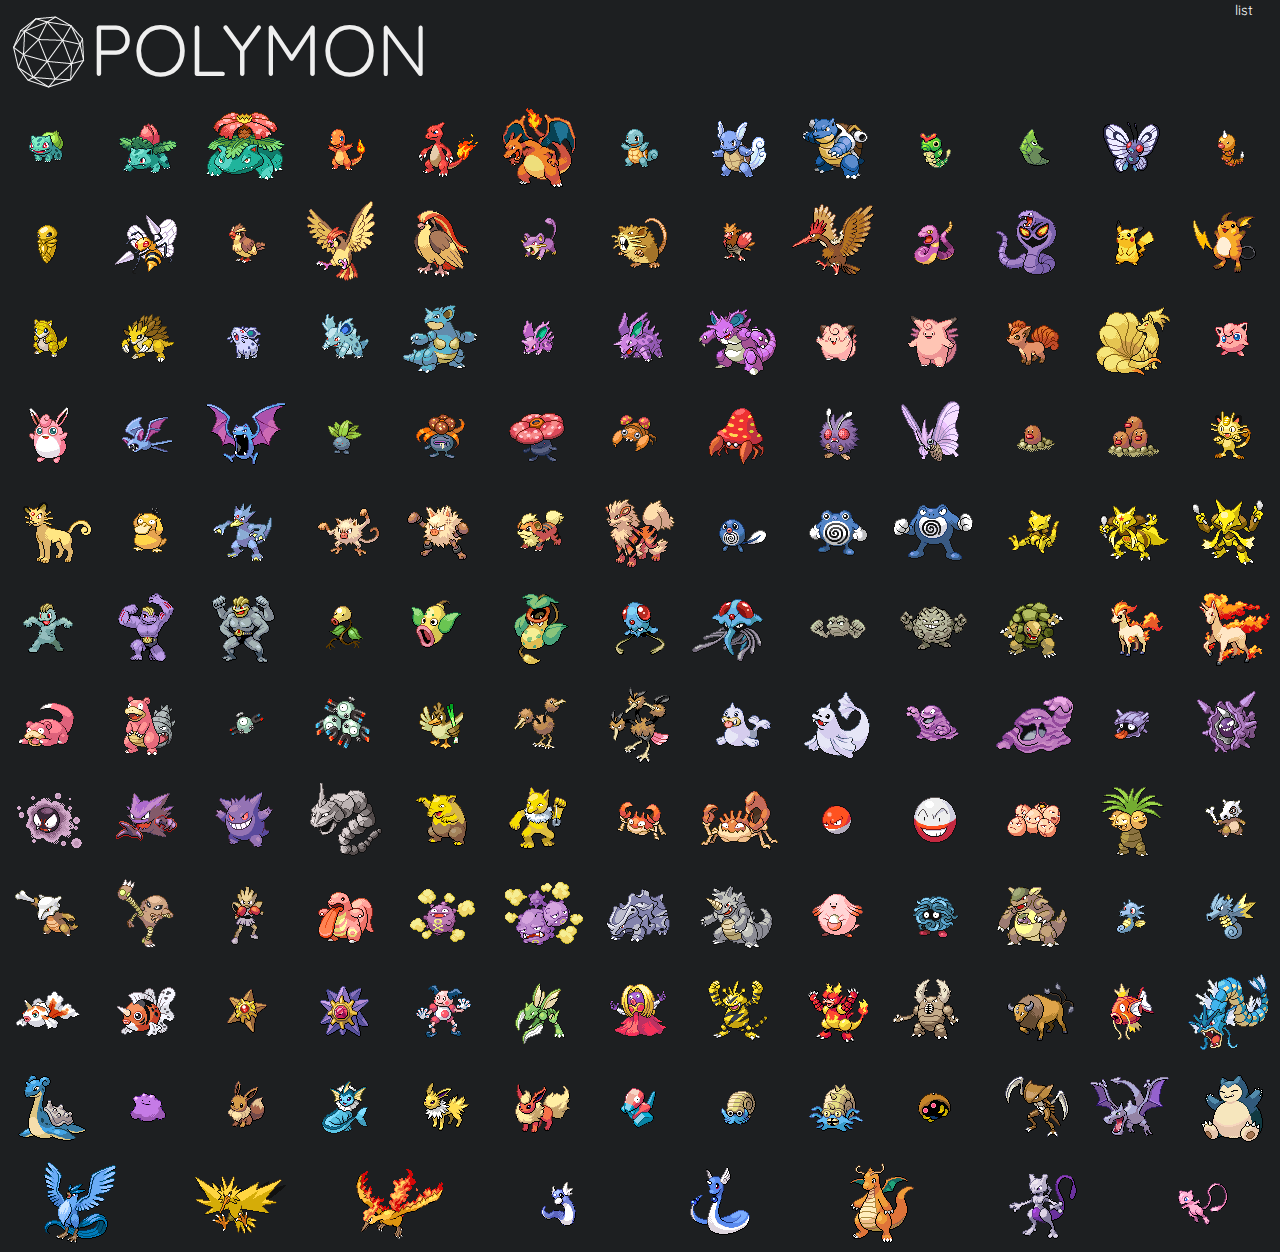
==== commit e23e59f7: "redo" ====
--- a/index.html
+++ b/index.html
@@ -1,490 +1,476 @@
 <!DOCTYPE html>
-<html>
-	<head>
-		<title>polymon | online pokedex</title>
+<html lang="en">
+    <head>
+        <title>polymon | pokedex</title>
+        <link rel="stylesheet" href="https://maxcdn.bootstrapcdn.com/bootstrap/3.3.5/css/bootstrap.min.css">
         <link href='https://fonts.googleapis.com/css?family=Quicksand:700,400' rel='stylesheet' type='text/css'>
 		<link type="text/css" rel="stylesheet" href="stylesheet.css" />
-	</head>
-	<body>
-		<div class="nav">
-			<img src="nav/logo3.png"/>
-            		<h6>POLYMON</h6>
-            		<a href="list.html">list</a>
+    </head>
+    <body>
+        <div class="nav">
+            <div class="logo">
+                <img src="nav/logo3.png"/>
+            </div>
+            <div class="logo-text">
+                <h6>POLYMON</h6>
+            </div>
+            <a href="list.html"><p>list</p></a>
 		</div>
-		<table>
-			<thead>
-				<th colspan="18"></th>
-			</thead>
-			<tr>
-				<td>
-					<img src="sprite icons/bulbasaur.png" />
-				</td>
-				<td>
-					<img src="sprite icons/ivysaur.png" />
-				</td>
-				<td>
-					<img src="sprite icons/venusaur.png" />
-				</td>
-				<td>
-					<img src="sprite icons/charmander.png" />
-				</td>
-				<td>
-					<img src="sprite icons/charmeleon.png" />
-				</td>
-				<td>
-					<img src="sprite icons/charizard.png" />
-				</td>
-				<td>
-					<img src="sprite icons/squirtle.png" />
-				</td>
-				<td>
-					<img src="sprite icons/wartortle.png" />
-				</td>
-				<td>
-					<img src="sprite icons/blastoise.png" />
-				</td>
-				<td>
-					<img src="sprite icons/caterpie.png" />
-				</td>
-				<td>
-					<img src="sprite icons/metapod.png" />
-				</td>
-				<td>
-					<img src="sprite icons/butterfree.png" />
-				</td>
-				<td>
-					<img src="sprite icons/weedle.png" />
-				</td>
-				<td>
-					<img src="sprite icons/kakuna.png" />
-				</td>
-				<td>
-					<img src="sprite icons/beedrill.png" />
-				</td>
-				<td>
-					<img src="sprite icons/pidgey.png" />
-				</td>
-				<td>
-					<img src="sprite icons/pidgeotto.png" />
-				</td>
-				<td>
-					<img src="sprite icons/pidgeot.png" />
-				</td>
-			</tr>
-			<tr>
-				<td>
-					<img src="sprite icons/rattata.png" />
-				</td>
-				<td>
-					<img src="sprite icons/raticate.png" />
-				</td>
-				<td>
-					<img src="sprite icons/spearow.png" />
-				</td>
-				<td>
-					<img src="sprite icons/fearow.png" />
-				</td>
-				<td>
-					<img src="sprite icons/ekans.png" />
-				</td>
-				<td>
-					<img src="sprite icons/arbok.png" />
-				</td>
-				<td>
-					<img src="sprite icons/pikachu.png" />
-				</td>
-				<td>
-					<img src="sprite icons/raichu.png" />
-				</td>
-				<td>
-					<img src="sprite icons/sandshrew.png" />
-				</td>
-				<td>
-					<img src="sprite icons/sandslash.png" />
-				</td>
-				<td>
-					<img src="sprite icons/nidoran-f.png" />
-				</td>
-				<td>
-					<img src="sprite icons/nidorina.png" />
-				</td>
-				<td>
-					<img src="sprite icons/nidoqueen.png" />
-				</td>
-				<td>
-					<img src="sprite icons/nidoran-m.png" />
-				</td>
-				<td>
-					<img src="sprite icons/nidorino.png" />
-				</td>
-				<td>
-					<img src="sprite icons/nidoking.png" />
-				</td>
-				<td>
-					<img src="sprite icons/clefairy.png" />
-				</td>
-				<td>
-					<img src="sprite icons/clefable.png" />
-				</td>
-			</tr>
-			<tr>
-				<td>
-					<img src="sprite icons/vulpix.png" />
-				</td>
-				<td>
-					<img src="sprite icons/ninetales.png" />
-				</td>
-				<td>
-					<img src="sprite icons/jigglypuff.png" />
-				</td>
-				<td>
-					<img src="sprite icons/wigglytuff.png" />
-				</td>
-				<td>
-					<img src="sprite icons/zubat.png" />
-				</td>
-				<td>
-					<img src="sprite icons/golbat.png" />
-				</td>
-				<td>
-					<img src="sprite icons/oddish.png" />
-				</td>
-				<td>
-					<img src="sprite icons/gloom.png" />
-				</td>
-				<td>
-					<img src="sprite icons/vileplume.png" />
-				</td>
-				<td>
-					<img src="sprite icons/paras.png" />
-				</td>
-				<td>
-					<img src="sprite icons/parasect.png" />
-				</td>
-				<td>
-					<img src="sprite icons/venonat.png" />
-				</td>
-				<td>
-					<img src="sprite icons/venomoth.png" />
-				</td>
-				<td>
-					<img src="sprite icons/diglett.png" />
-				</td>
-				<td>
-					<img src="sprite icons/dugtrio.png" />
-				</td>
-				<td>
-					<img src="sprite icons/meowth.png" />
-				</td>
-				<td>
-					<img src="sprite icons/persian.png" />
-				</td>
-				<td>
-					<img src="sprite icons/psyduck.png" />
-				</td>
-			</tr>
-			<tr>
-				<td>
-					<img src="sprite icons/golduck.png" />
-				</td>
-				<td>
-					<img src="sprite icons/mankey.png" />
-				</td>
-				<td>
-					<img src="sprite icons/primeape.png" />
-				</td>
-				<td>
-					<img src="sprite icons/growlithe.png" />
-				</td>
-				<td>
-					<img src="sprite icons/arcanine.png" />
-				</td>
-				<td>
-					<img src="sprite icons/poliwag.png" />
-				</td>
-				<td>
-					<img src="sprite icons/poliwhirl.png" />
-				</td>
-				<td>
-					<img src="sprite icons/poliwrath.png" />
-				</td>
-				<td>
-					<img src="sprite icons/abra.png" />
-				</td>
-				<td>
-					<img src="sprite icons/kadabra.png" />
-				</td>
-				<td>
-					<img src="sprite icons/alakazam.png" />
-				</td>
-				<td>
-					<img src="sprite icons/machop.png" />
-				</td>
-				<td>
-					<img src="sprite icons/machoke.png" />
-				</td>
-				<td>
-					<img src="sprite icons/machamp.png" />
-				</td>
-				<td>
-					<img src="sprite icons/bellsprout.png" />
-				</td>
-				<td>
-					<img src="sprite icons/weepinbell.png" />
-				</td>
-				<td>
-					<img src="sprite icons/victreebel.png" />
-				</td>
-				<td>
-					<img src="sprite icons/tentacool.png" />
-				</td>
-			</tr>
-			<tr>
-				<td>
-					<img src="sprite icons/tentacruel.png" />
-				</td>
-				<td>
-					<img src="sprite icons/geodude.png" />
-				</td>
-				<td>
-					<img src="sprite icons/graveler.png" />
-				</td>
-				<td>
-					<img src="sprite icons/golem.png" />
-				</td>
-				<td>
-					<img src="sprite icons/ponyta.png" />
-				</td>
-				<td>
-					<img src="sprite icons/rapidash.png" />
-				</td>
-				<td>
-					<img src="sprite icons/slowpoke.png" />
-				</td>
-				<td>
-					<img src="sprite icons/slowbro.png" />
-				</td>
-				<td>
-					<img src="sprite icons/magnemite.png" />
-				</td>
-				<td>
-					<img src="sprite icons/magneton.png" />
-				</td>
-				<td>
-					<img src="sprite icons/farfetchd.png" />
-				</td>
-				<td>
-					<img src="sprite icons/doduo.png" />
-				</td>
-				<td>
-					<img src="sprite icons/dodrio.png" />
-				</td>
-				<td>
-					<img src="sprite icons/seel.png" />
-				</td>
-				<td>
-					<img src="sprite icons/dewgong.png" />
-				</td>
-				<td>
-					<img src="sprite icons/grimer.png" />
-				</td>
-				<td>
-					<img src="sprite icons/muk.png" />
-				</td>
-				<td>
-					<img src="sprite icons/shellder.png" />
-				</td>
-			</tr>
-			<tr>
-				<td>
-					<img src="sprite icons/cloyster.png" />
-				</td>
-				<td>
-					<img src="sprite icons/gastly.png" />
-				</td>
-				<td>
-					<img src="sprite icons/haunter.png" />
-				</td>
-				<td>
-					<img src="sprite icons/gengar.png" />
-				</td>
-				<td>
-					<img src="sprite icons/onix.png" />
-				</td>
-				<td>
-					<img src="sprite icons/drowzee.png" />
-				</td>
-				<td>
-					<img src="sprite icons/hypno.png" />
-				</td>
-				<td>
-					<img src="sprite icons/krabby.png" />
-				</td>
-				<td>
-					<img src="sprite icons/kingler.png" />
-				</td>
-				<td>
-					<img src="sprite icons/voltorb.png" />
-				</td>
-				<td>
-					<img src="sprite icons/electrode.png" />
-				</td>
-				<td>
-					<img src="sprite icons/exeggcute.png" />
-				</td>
-				<td>
-					<img src="sprite icons/exeggutor.png" />
-				</td>
-				<td>
-					<img src="sprite icons/cubone.png" />
-				</td>
-				<td>
-					<img src="sprite icons/marowak.png" />
-				</td>
-				<td>
-					<img src="sprite icons/hitmonlee.png" />
-				</td>
-				<td>
-					<img src="sprite icons/hitmonchan.png" />
-				</td>
-				<td>
-					<img src="sprite icons/lickitung.png" />
-				</td>
-			</tr>
-			<tr>
-				<td>
-					<img src="sprite icons/koffing.png" />
-				</td>
-				<td>
-					<img src="sprite icons/weezing.png" />
-				</td>
-				<td>
-					<img src="sprite icons/rhyhorn.png" />
-				</td>
-				<td>
-					<img src="sprite icons/rhydon.png" />
-				</td>
-				<td>
-					<img src="sprite icons/chansey.png" />
-				</td>
-				<td>
-					<img src="sprite icons/tangela.png" />
-				</td>
-				<td>
-					<img src="sprite icons/kangaskhan.png" />
-				</td>
-				<td>
-					<img src="sprite icons/horsea.png" />
-				</td>
-				<td>
-					<img src="sprite icons/seadra.png" />
-				</td>
-				<td>
-					<img src="sprite icons/goldeen.png" />
-				</td>
-				<td>
-					<img src="sprite icons/seaking.png" />
-				</td>
-				<td>
-					<img src="sprite icons/staryu.png" />
-				</td>
-				<td>
-					<img src="sprite icons/starmie.png" />
-				</td>
-				<td>
-					<img src="sprite icons/mr-mime.png" />
-				</td>
-				<td>
-					<img src="sprite icons/scyther.png" />
-				</td>
-				<td>
-					<img src="sprite icons/jynx.png" />
-				</td>
-				<td>
-					<img src="sprite icons/electabuzz.png" />
-				</td>
-				<td>
-					<img src="sprite icons/magmar.png" />
-				</td>
-			</tr>
-			<tr>
-				<td>
-					<img src="sprite icons/pinsir.png" />
-				</td>
-				<td>
-					<img src="sprite icons/tauros.png" />
-				</td>
-				<td>
-					<img src="sprite icons/magikarp.png" />
-				</td>
-				<td>
-					<img src="sprite icons/gyarados.png" />
-				</td>
-				<td>
-					<img src="sprite icons/lapras.png" />
-				</td>
-				<td>
-					<img src="sprite icons/ditto.png" />
-				</td>
-				<td>
-					<img src="sprite icons/eevee.png" />
-				</td>
-				<td>
-					<img src="sprite icons/vaporeon.png" />
-				</td>
-				<td>
-					<img src="sprite icons/jolteon.png" />
-				</td>
-				<td>
-					<img src="sprite icons/flareon.png" />
-				</td>
-				<td>
-					<img src="sprite icons/porygon.png" />
-				</td>
-				<td>
-					<img src="sprite icons/omanyte.png" />
-				</td>
-				<td>
-					<img src="sprite icons/omastar.png" />
-				</td>
-				<td>
-					<img src="sprite icons/kabuto.png" />
-				</td>
-				<td>
-					<img src="sprite icons/kabutops.png" />
-				</td>
-				<td>
-					<img src="sprite icons/aerodactyl.png" />
-				</td>
-				<td>
-					<img src="sprite icons/snorlax.png" />
-				</td>
-				<td>
-					<img src="sprite icons/articuno.png" />
-				</td>
-			</tr>
-			<tr>
-				<td>
-					<img src=" sprite icons/zapdos.png" />
-				</td>
-				<td>
-					<img src=" sprite icons/moltres.png" />
-				</td>
-				<td>
-					<img src=" sprite icons/dratini.png" />
-				</td>
-				<td>
-					<img src=" sprite icons/dragonair.png" />
-				</td>
-				<td>
-					<img src=" sprite icons/dragonite.png" />
-				</td>
-				<td>
-					<img src=" sprite icons/mewtwo.png" />
-				</td>
-				<td>
-					<img src=" sprite icons/mew.png" />
-				</td>
-			</tr>
-	</body>
+        <div class="flexbox-container">
+            <div class="flex-item">
+				<img src="sprite icons/bulbasaur.png" />
+            </div>
+            <div class="flex-item">
+                <img src="sprite icons/ivysaur.png" />
+            </div>
+            <div class="flex-item">
+                <img src="sprite icons/venusaur.png" />
+            </div>
+            <div class="flex-item">
+                <img src="sprite icons/charmander.png" />
+            </div>
+            <div class="flex-item">
+                <img src="sprite icons/charmeleon.png" />
+            </div>
+            <div class="flex-item">
+                <img src="sprite icons/charizard.png" />
+            </div>
+            <div class="flex-item">
+                <img src="sprite icons/squirtle.png" />
+            </div>
+            <div class="flex-item">
+                <img src="sprite icons/wartortle.png" />
+            </div>
+            <div class="flex-item">
+                <img src="sprite icons/blastoise.png" />
+            </div>
+            <div class="flex-item">
+                <img src="sprite icons/caterpie.png" />
+            </div>
+            <div class="flex-item">
+                <img src="sprite icons/metapod.png" />
+            </div>
+            <div class="flex-item">
+                <img src="sprite icons/butterfree.png" />
+            </div>
+            <div class="flex-item">
+                <img src="sprite icons/weedle.png" />
+            </div>
+            <div class="flex-item">
+                <img src="sprite icons/kakuna.png" />
+            </div>
+            <div class="flex-item">
+                <img src="sprite icons/beedrill.png" />
+            </div>
+            <div class="flex-item">
+                <img src="sprite icons/pidgey.png" />
+            </div>
+            <div class="flex-item">
+                <img src="sprite icons/pidgeotto.png" />
+            </div>
+            <div class="flex-item">
+                <img src="sprite icons/pidgeot.png" />
+            </div>
+            <div class="flex-item">
+                <img src="sprite icons/rattata.png" />
+            </div>
+            <div class="flex-item">
+                <img src="sprite icons/raticate.png" />
+            </div>
+            <div class="flex-item">
+                <img src="sprite icons/spearow.png" />
+            </div>
+            <div class="flex-item">
+                <img src="sprite icons/fearow.png" />
+            </div>
+            <div class="flex-item">
+                <img src="sprite icons/ekans.png" />
+            </div>
+            <div class="flex-item">
+                <img src="sprite icons/arbok.png" />
+            </div>
+            <div class="flex-item">
+                <img src="sprite icons/pikachu.png" />
+            </div>
+            <div class="flex-item">
+                <img src="sprite icons/raichu.png" />
+            </div>
+            <div class="flex-item">
+                <img src="sprite icons/sandshrew.png" />
+            </div>
+            <div class="flex-item">
+                <img src="sprite icons/sandslash.png" />
+            </div>
+            <div class="flex-item">
+                <img src="sprite icons/nidoran-f.png" />
+            </div>
+            <div class="flex-item">
+                <img src="sprite icons/nidorina.png" />
+            </div>
+            <div class="flex-item">
+                <img src="sprite icons/nidoqueen.png" />
+            </div>
+            <div class="flex-item">
+                <img src="sprite icons/nidoran-m.png" />
+            </div>
+            <div class="flex-item">
+                <img src="sprite icons/nidorino.png" />
+            </div>
+            <div class="flex-item">
+                <img src="sprite icons/nidoking.png" />
+            </div>
+            <div class="flex-item">
+                <img src="sprite icons/clefairy.png" />
+            </div>
+            <div class="flex-item">
+                <img src="sprite icons/clefable.png" />
+            </div>
+            <div class="flex-item">
+                <img src="sprite icons/vulpix.png" />
+            </div>
+            <div class="flex-item">
+                <img src="sprite icons/ninetales.png" />
+            </div>
+            <div class="flex-item">
+                <img src="sprite icons/jigglypuff.png" />
+            </div>
+            <div class="flex-item">
+                <img src="sprite icons/wigglytuff.png" />
+            </div>
+            <div class="flex-item">
+                <img src="sprite icons/zubat.png" />
+            </div>
+            <div class="flex-item">
+                <img src="sprite icons/golbat.png" />
+            </div>
+            <div class="flex-item">
+                <img src="sprite icons/oddish.png" />
+            </div>
+            <div class="flex-item">
+                <img src="sprite icons/gloom.png" />
+            </div>
+            <div class="flex-item">
+                <img src="sprite icons/vileplume.png" />
+            </div>
+            <div class="flex-item">
+                <img src="sprite icons/paras.png" />
+            </div>
+            <div class="flex-item">
+                <img src="sprite icons/parasect.png" />
+            </div>
+            <div class="flex-item">
+                <img src="sprite icons/venonat.png" />
+            </div>
+            <div class="flex-item">
+                <img src="sprite icons/venomoth.png" />
+            </div>
+            <div class="flex-item">
+                <img src="sprite icons/diglett.png" />
+            </div>
+            <div class="flex-item">
+                <img src="sprite icons/dugtrio.png" />
+            </div>
+            <div class="flex-item">
+                <img src="sprite icons/meowth.png" />
+            </div>
+            <div class="flex-item">
+                <img src="sprite icons/persian.png" />
+            </div>
+            <div class="flex-item">
+                <img src="sprite icons/psyduck.png" />
+            </div>
+            <div class="flex-item">
+                <img src="sprite icons/golduck.png" />
+            </div>
+            <div class="flex-item">
+                <img src="sprite icons/mankey.png" />
+            </div>
+            <div class="flex-item">
+                <img src="sprite icons/primeape.png" />
+            </div>
+            <div class="flex-item">
+                <img src="sprite icons/growlithe.png" />
+            </div>
+            <div class="flex-item">
+                <img src="sprite icons/arcanine.png" />
+            </div>
+            <div class="flex-item">
+                <img src="sprite icons/poliwag.png" />
+            </div>
+            <div class="flex-item">
+                <img src="sprite icons/poliwhirl.png" />
+            </div>
+            <div class="flex-item">
+                <img src="sprite icons/poliwrath.png" />
+            </div>
+            <div class="flex-item">
+                <img src="sprite icons/abra.png" />
+            </div>
+            <div class="flex-item">
+                <img src="sprite icons/kadabra.png" />
+            </div>
+            <div class="flex-item">
+                <img src="sprite icons/alakazam.png" />
+            </div>
+            <div class="flex-item">
+                <img src="sprite icons/machop.png" />
+            </div>
+            <div class="flex-item">
+                <img src="sprite icons/machoke.png" />
+            </div>
+            <div class="flex-item">
+                <img src="sprite icons/machamp.png" />
+            </div>
+            <div class="flex-item">
+                <img src="sprite icons/bellsprout.png" />
+            </div>
+            <div class="flex-item">
+                <img src="sprite icons/weepinbell.png" />
+            </div>
+            <div class="flex-item">
+                <img src="sprite icons/victreebel.png" />
+            </div>
+            <div class="flex-item">
+                <img src="sprite icons/tentacool.png" />
+            </div>
+            <div class="flex-item">
+                <img src="sprite icons/tentacruel.png" />
+            </div>
+            <div class="flex-item">
+                <img src="sprite icons/geodude.png" />
+            </div>
+            <div class="flex-item">
+                <img src="sprite icons/graveler.png" />
+            </div>
+            <div class="flex-item">
+                <img src="sprite icons/golem.png" />
+            </div>
+            <div class="flex-item">
+                <img src="sprite icons/ponyta.png" />
+            </div>
+            <div class="flex-item">
+                <img src="sprite icons/rapidash.png" />
+            </div>
+            <div class="flex-item">
+                <img src="sprite icons/slowpoke.png" />
+            </div>
+            <div class="flex-item">
+                <img src="sprite icons/slowbro.png" />
+            </div>
+            <div class="flex-item">
+                <img src="sprite icons/magnemite.png" />
+            </div>
+            <div class="flex-item">
+                <img src="sprite icons/magneton.png" />
+            </div>
+            <div class="flex-item">
+                <img src="sprite icons/farfetchd.png" />
+            </div>
+            <div class="flex-item">
+                <img src="sprite icons/doduo.png" />
+            </div>
+            <div class="flex-item">
+                <img src="sprite icons/dodrio.png" />
+            </div>
+            <div class="flex-item">
+                <img src="sprite icons/seel.png" />
+            </div>
+            <div class="flex-item">
+                <img src="sprite icons/dewgong.png" />
+            </div>
+            <div class="flex-item">
+                <img src="sprite icons/grimer.png" />
+            </div>
+            <div class="flex-item">
+                <img src="sprite icons/muk.png" />
+            </div>
+            <div class="flex-item">
+                <img src="sprite icons/shellder.png" />
+            </div>
+            <div class="flex-item">
+                <img src="sprite icons/cloyster.png" />
+            </div>
+            <div class="flex-item">
+                <img src="sprite icons/gastly.png" />
+            </div>
+            <div class="flex-item">
+                <img src="sprite icons/haunter.png" />
+            </div>
+            <div class="flex-item">
+                <img src="sprite icons/gengar.png" />
+            </div>
+            <div class="flex-item">
+                <img src="sprite icons/onix.png" />
+            </div>
+            <div class="flex-item">
+                <img src="sprite icons/drowzee.png" />
+            </div>
+            <div class="flex-item">
+                <img src="sprite icons/hypno.png" />
+            </div>
+            <div class="flex-item">
+                <img src="sprite icons/krabby.png" />
+            </div>
+            <div class="flex-item">
+                <img src="sprite icons/kingler.png" />
+            </div>
+            <div class="flex-item">
+                <img src="sprite icons/voltorb.png" />
+            </div>
+            <div class="flex-item">
+                <img src="sprite icons/electrode.png" />
+            </div>
+            <div class="flex-item">
+                <img src="sprite icons/exeggcute.png" />
+            </div>
+            <div class="flex-item">
+                <img src="sprite icons/exeggutor.png" />
+            </div>
+            <div class="flex-item">
+                <img src="sprite icons/cubone.png" />
+            </div>
+            <div class="flex-item">
+                <img src="sprite icons/marowak.png" />
+            </div>
+            <div class="flex-item">
+                <img src="sprite icons/hitmonlee.png" />
+            </div>
+            <div class="flex-item">
+                <img src="sprite icons/hitmonchan.png" />
+            </div>
+            <div class="flex-item">
+                <img src="sprite icons/lickitung.png" />
+            </div>
+            <div class="flex-item">
+                <img src="sprite icons/koffing.png" />
+            </div>
+            <div class="flex-item">
+                <img src="sprite icons/weezing.png" />
+            </div>
+            <div class="flex-item">
+                <img src="sprite icons/rhyhorn.png" />
+            </div>
+            <div class="flex-item">
+                <img src="sprite icons/rhydon.png" />
+            </div>
+            <div class="flex-item">
+                <img src="sprite icons/chansey.png" />
+            </div>
+            <div class="flex-item">
+                <img src="sprite icons/tangela.png" />
+            </div>
+            <div class="flex-item">
+                <img src="sprite icons/kangaskhan.png" />
+            </div>
+            <div class="flex-item">
+                <img src="sprite icons/horsea.png" />
+            </div>
+            <div class="flex-item">
+                <img src="sprite icons/seadra.png" />
+            </div>
+            <div class="flex-item">
+                <img src="sprite icons/goldeen.png" />
+            </div>
+            <div class="flex-item">
+                <img src="sprite icons/seaking.png" />
+            </div>
+            <div class="flex-item">
+                <img src="sprite icons/staryu.png" />
+            </div>
+            <div class="flex-item">
+                <img src="sprite icons/starmie.png" />
+            </div>
+            <div class="flex-item">
+                <img src="sprite icons/mr-mime.png" />
+            </div>
+            <div class="flex-item">
+                <img src="sprite icons/scyther.png" />
+            </div>
+            <div class="flex-item">
+                <img src="sprite icons/jynx.png" />
+            </div>
+            <div class="flex-item">
+                <img src="sprite icons/electabuzz.png" />
+            </div>
+            <div class="flex-item">
+                <img src="sprite icons/magmar.png" />
+            </div>
+            <div class="flex-item">
+                <img src="sprite icons/pinsir.png" />
+            </div>
+            <div class="flex-item">
+                <img src="sprite icons/tauros.png" />
+            </div>
+            <div class="flex-item">
+                <img src="sprite icons/magikarp.png" />
+            </div>
+            <div class="flex-item">
+                <img src="sprite icons/gyarados.png" />
+            </div>
+            <div class="flex-item">
+                <img src="sprite icons/lapras.png" />
+            </div>
+            <div class="flex-item">
+                <img src="sprite icons/ditto.png" />
+            </div>
+            <div class="flex-item">
+                <img src="sprite icons/eevee.png" />
+            </div>
+            <div class="flex-item">
+                <img src="sprite icons/vaporeon.png" />
+            </div>
+            <div class="flex-item">
+                <img src="sprite icons/jolteon.png" />
+            </div>
+            <div class="flex-item">
+                <img src="sprite icons/flareon.png" />
+            </div>
+            <div class="flex-item">
+                <img src="sprite icons/porygon.png" />
+            </div>
+            <div class="flex-item">
+                <img src="sprite icons/omanyte.png" />
+            </div>
+            <div class="flex-item">
+                <img src="sprite icons/omastar.png" />
+            </div>
+            <div class="flex-item">
+                <img src="sprite icons/kabuto.png" />
+            </div>
+            <div class="flex-item">
+                <img src="sprite icons/kabutops.png" />
+            </div>
+            <div class="flex-item">
+                <img src="sprite icons/aerodactyl.png" />
+            </div>
+            <div class="flex-item">
+                <img src="sprite icons/snorlax.png" />
+            </div>
+            <div class="flex-item">
+                <img src="sprite icons/articuno.png" />
+            </div>
+            <div class="flex-item">
+                <img src="sprite icons/zapdos.png" />
+            </div>
+            <div class="flex-item">
+                <img src="sprite icons/moltres.png" />
+            </div>
+            <div class="flex-item">
+                <img src="sprite icons/dratini.png" />
+            </div>
+            <div class="flex-item">
+                <img src="sprite icons/dragonair.png" />
+            </div>
+            <div class="flex-item">
+                <img src="sprite icons/dragonite.png" />
+            </div>
+            <div class="flex-item">
+                <img src="sprite icons/mewtwo.png" />
+            </div>
+            <div class="flex-item">
+                <img src="sprite icons/mew.png" />
+            </div>
+            
+        </div>
+    </body>
 </html>
--- a/stylesheet.css
+++ b/stylesheet.css
@@ -1,37 +1,57 @@
+.flexbox-container {
+    padding: 0;
+    margin: 0;
+    list-style: none;
+  
+    display: -webkit-box;
+    display: -moz-box;
+    display: -ms-flexbox;
+    display: -webkit-flex;
+    display: flex;
+  
+    -webkit-flex-flow: row wrap;
+    justify-content: space-around;
+}
+
+.flex-item {
+    
+}
+
 body {
     background-color: #1d1f21;
-}
-
-th {
-	font-family: Helvetica, sans-serif;
-	font-weight: bold;
-	font-size: 72px;
-	color: #eeeeee
 }
 
 .nav {
 	height: 100px;
 	border-radius: 10px;
-	margin: 0px;
+	margin-left: 12px;
+    margin-right: 12px;
 	padding: 0px;
 	border: none;
 }
 
-.nav img {
-	margin: 0px;
-	padding: 12px 0px 0px 10px;
-	border: none;
+.logo {
+    float: left;
+    display: inline-block;
+    padding-top: 16px;
+    padding-right: 5px;
+    margin: none;
 }
 
-.nav h6 {
+.logo-text {
+    display: inline-block;
+}
+
+.logo-text h6{
     font-family: 'Quicksand', sans-serif;
     color: #efefef;
     font-size: 72px;
     font-weight: 400;
-    display: inline;
 }
 
-table {
-    margin: auto;
-}
-
+.nav p {
+	color:	white;
+	font-family: 'Quicksand', sans-serif;
+	float: right;
+    margin-right: 15px;
+}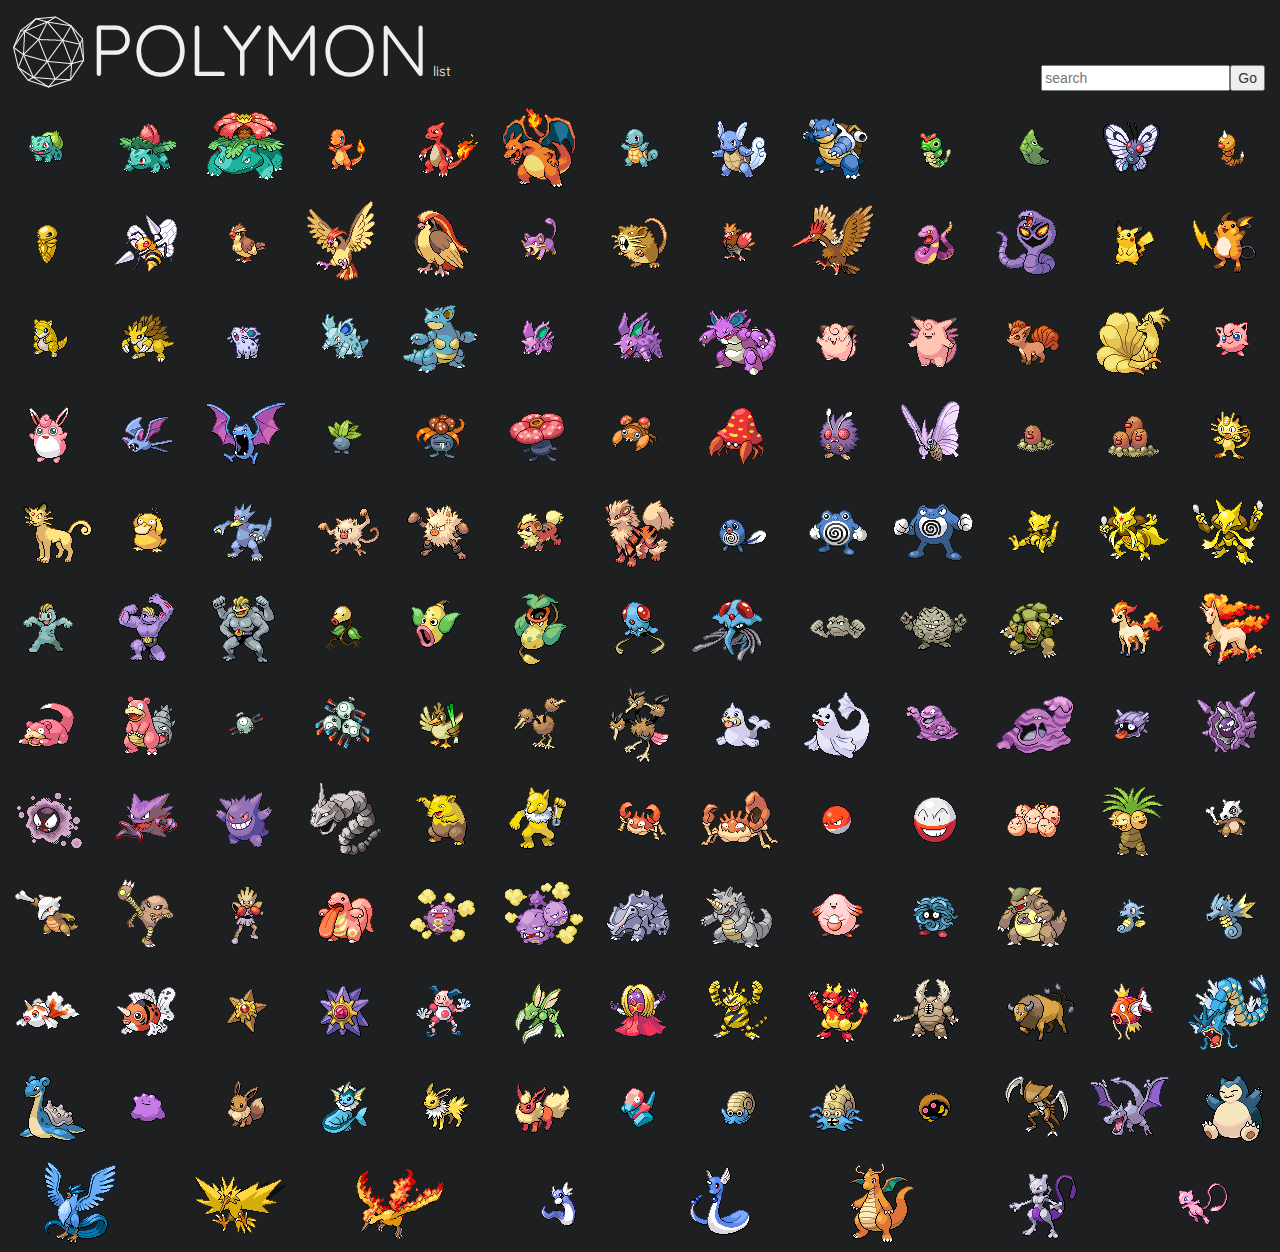
==== commit b1aa5f1a: "navbar edit" ====
--- a/index.html
+++ b/index.html
@@ -14,7 +14,11 @@
             <div class="logo-text">
                 <h6>POLYMON</h6>
             </div>
-            <a href="list.html"><p>list</p></a>
+            <a class="list-toggle" href="list.html">list</a>
+            <form action="/search">
+                <input type="text" placeholder="search">
+                <button type="submit">Go</button>
+            </form>
 		</div>
         <div class="flexbox-container">
             <div class="flex-item">
--- a/stylesheet.css
+++ b/stylesheet.css
@@ -1,5 +1,5 @@
 .flexbox-container {
-    padding: 0;
+    padding: 100px 0px 0px 0px;
     margin: 0;
     list-style: none;
   
@@ -23,11 +23,13 @@
 
 .nav {
 	height: 100px;
-	border-radius: 10px;
-	margin-left: 12px;
-    margin-right: 12px;
+    width: 100%;
 	padding: 0px;
 	border: none;
+    position: fixed;
+    top: 0;
+    left: 0;
+    background-color: #1d1f21;
 }
 
 .logo {
@@ -35,6 +37,7 @@
     display: inline-block;
     padding-top: 16px;
     padding-right: 5px;
+    padding-left: 12px;
     margin: none;
 }
 
@@ -49,9 +52,13 @@
     font-weight: 400;
 }
 
-.nav p {
+.list-toggle {
 	color:	white;
 	font-family: 'Quicksand', sans-serif;
-	float: right;
-    margin-right: 15px;
+}
+
+.nav form {
+    float: right;
+    display: inline-flex;
+    padding: 65px 15px 0px 0px;
 }